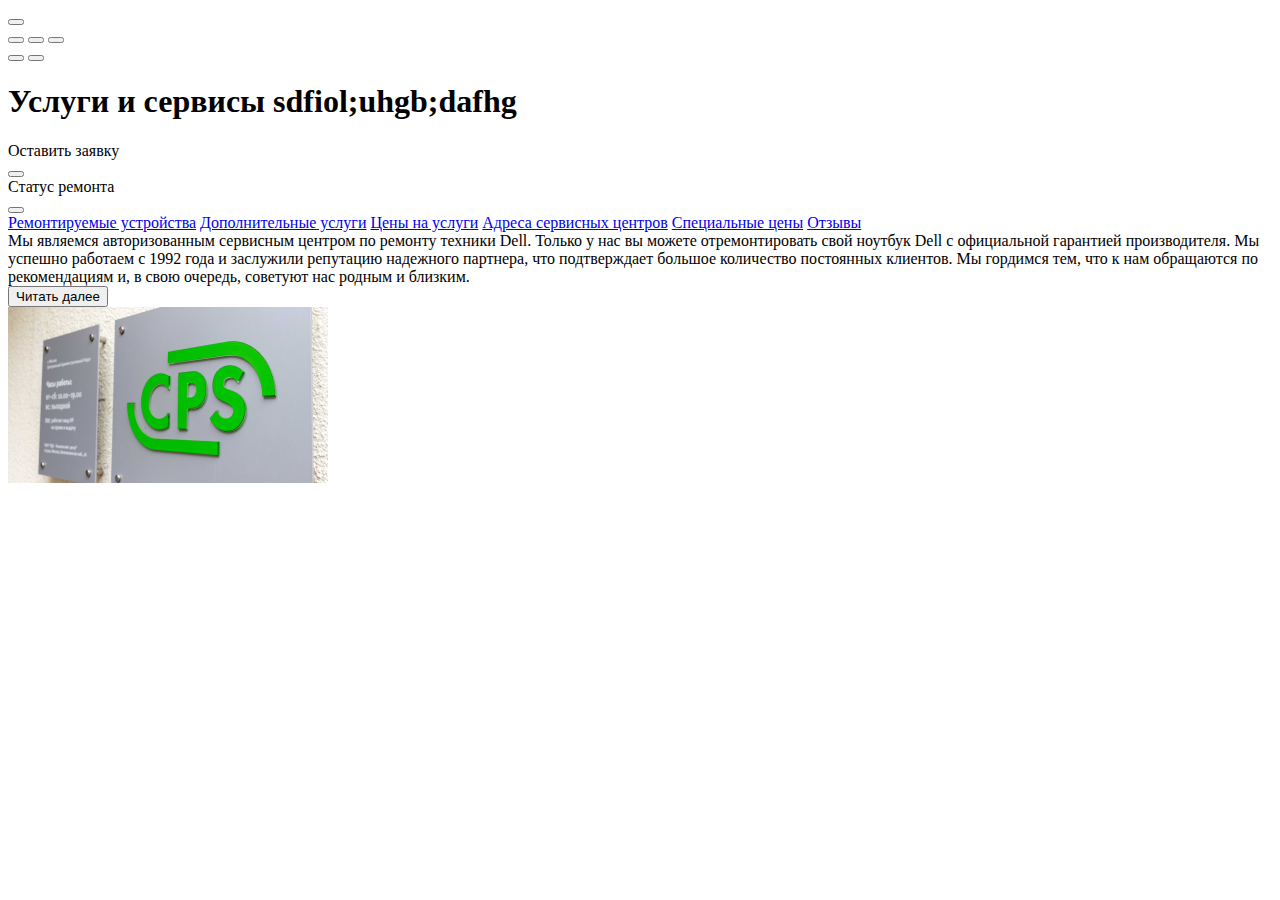
==== src/index.html @ 10e9dd66 "New commit" ====
<!DOCTYPE html>
<html lang="ru">
 <head>
    <meta charset="UTF-8">
    <link rel="stylesheet" href="/src/scss/style.scss">
    <meta name="viewport" content="width=device-width, initial-scale=1">
 </head>
 <body>
    <header class="header">
        <button class="header__icon-background icon-menu"></button>
        <div class="header__icon-background empty laptop"></div>
        <div class="header__icon-background-logo"></div>
        <button class="header__icon-background icon-support laptop"></button>   
        <button class="header__icon-background icon-message laptop"></button>
        <button class="header__icon-background icon-profile laptop"></button>
        <div class="header__icon-background empty"></div>
        <button class="header__icon-background icon-setting"></button>
        <button class="header__icon-background icon-search"></button>

    </header>
    <main class="main">
        <div class="main__title">
         <div class="main__title-content wall"></div>
         <div class="main__title-content">
          <h1 class="main__title-text">Услуги и сервисы sdfiol;uhgb;dafhg</h1>
         </div>
         <div class="main__title-signature signature-setting pc">Оставить заявку</div>            
         <button class="main__title-background icon-setting pc"></button> 
         <div class="main__title-signature pc">Статус ремонта</div>
         <button class="main__title-background icon-search pc"></button>
        </div>      
        <div class="main__button">
            <a href="#" class="main__button-line actived">Ремонтируемые устройства</a>
            <a href="#" class="main__button-line">Дополнительные услуги</a>
            <a href="#" class="main__button-line ">Цены на услуги</a>
            <a href="#" class="main__button-line ">Адреса сервисных центров</a>
            <a href="#" class="main__button-line ">Специальные цены</a>
            <a href="#" class="main__button-line ">Отзывы</a>
        </div>
        <div class="main__info">
            <div class="main__info-text">Мы являемся авторизованным сервисным центром по ремонту техники Dell. Только у нас вы можете отремонтировать свой ноутбук Dell с официальной гарантией производителя.

                Мы успешно работаем с 1992 года и заслужили репутацию надежного партнера, что подтверждает большое количество постоянных клиентов. Мы гордимся тем, что к нам обращаются по рекомендациям и, в свою очередь, советуют нас родным и близким.
            </div>
            <button class="main__next">
                 <div class="main__next-button">
                    <div class="icon__button-arrow">
                    </div>
                    <div class="icon__button-arrow">
                    </div>
                 </div> Читать далее
            </button>
        </div>
        <div class="main__image">
            <img class="main__image-foto" src="./img/FotoLogo.png" alt="Foto">
        </div>
    </main>
    
 </body>
</html>
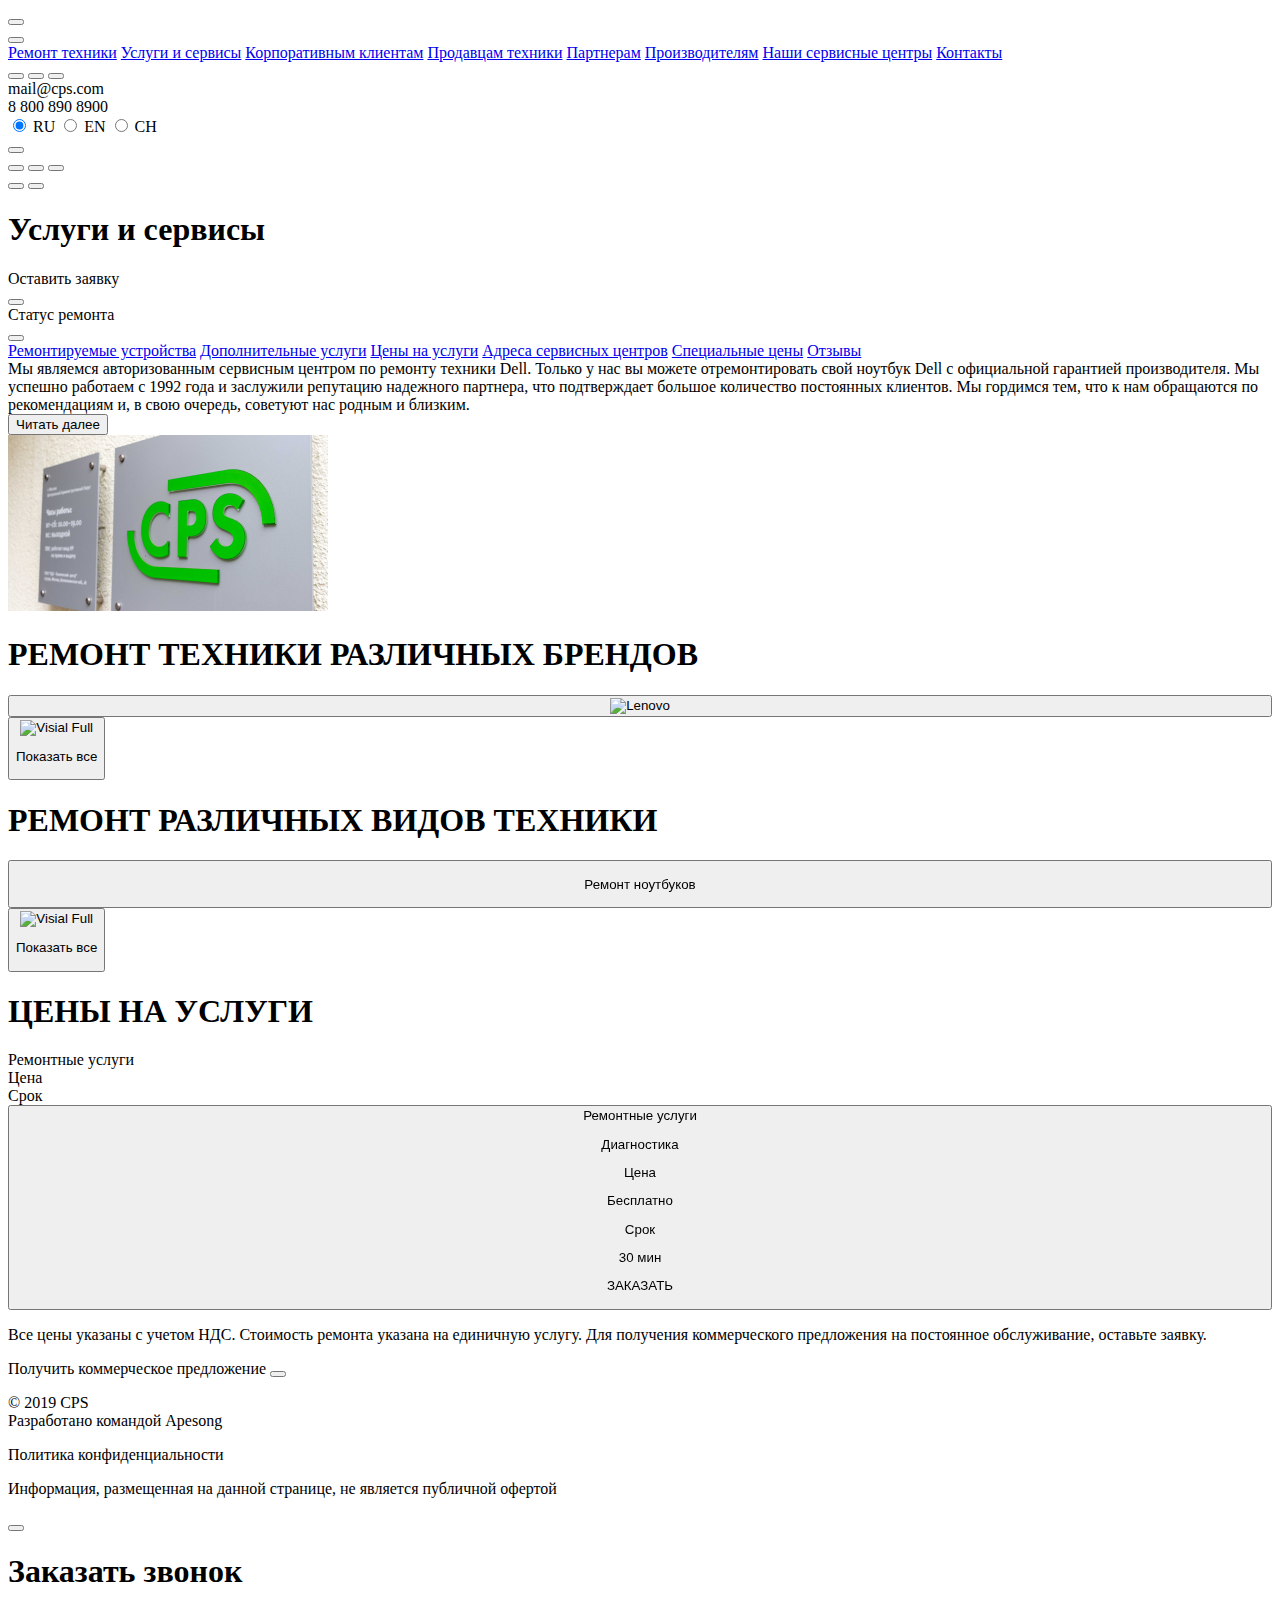
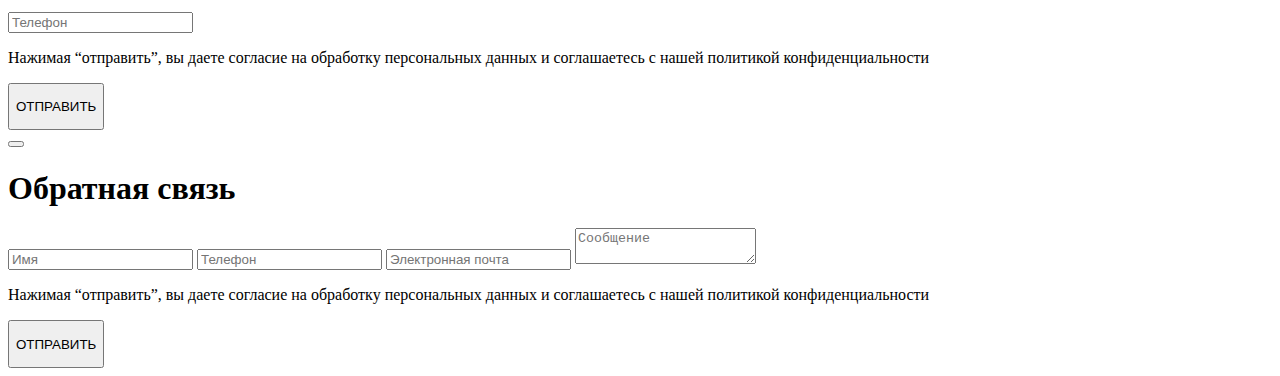
==== commit 34bc560e: "finish?" ====
--- a/src/index.html
+++ b/src/index.html
@@ -4,25 +4,70 @@
     <meta charset="UTF-8">
     <link rel="stylesheet" href="/src/scss/style.scss">
     <meta name="viewport" content="width=device-width, initial-scale=1">
+    <link
+  rel="stylesheet"
+  href="https://cdn.jsdelivr.net/npm/swiper@9/swiper-bundle.min.css"
+/>
+    
  </head>
  <body>
+    <div class="opacity"></div>
+    <div class="opacity-modal"></div>
+    <div class="sideBar sidebar-hide">
+      <header class="sideBar-header">
+          <button class="sideBar__icon-background sideBar-header__icon-cross"></button>
+          <div class="sideBar-header__icon-background-logo header__icon-background-logo"></div>
+          <button class="sideBar__icon-background sideBar-header__icon-search"></button>
+      </header>
+      <main class="sideBar-main">
+          <div class="sideBar-main_empty"></div>
+          <div class="sideBar-main__sideBar-button">
+              <a href="#" class="sideBar-button__link actived">Ремонт техники</a>
+              <a href="#" class="sideBar-button__link">Услуги и сервисы</a>
+              <a href="#" class="sideBar-button__link">Корпоративным клиентам</a>
+              <a href="#" class="sideBar-button__link">Продавцам техники</a>
+              <a href="#" class="sideBar-button__link">Партнерам</a>
+              <a href="#" class="sideBar-button__link">Производителям</a>
+              <a href="#" class="sideBar-button__link">Наши сервисные центры</a>
+              <a href="#" class="sideBar-button__link">Контакты</a>
+          </div>
+      </main>
+      <footer class="sideBar-footer">
+          <div class="sideBar-footer__button">
+              <button class="sideBar__icon-background icon-support"></button>
+              <button class="sideBar__icon-background icon-message"></button>
+              <button class="sideBar__icon-background icon-profile"></button>
+          </div>
+          <div class="sideBar-footer__email">mail@cps.com</div>
+          <div class="sideBar-footer__phone">8 800 890 8900</div>
+          <form class="sideBar-footer__select-lang">
+              <input type="radio" name="lang" id="rus" value="russian" checked>
+              <label for="rus">RU</label>
+              <input type="radio" name="lang" id="eng" value="english">
+              <label for="eng">EN</label>
+              <input type="radio" name="lang" id="chi" value="china">
+              <label for="chi">CH</label>
+          </form>
+      </footer>
+    </div>
     <header class="header">
         <button class="header__icon-background icon-menu"></button>
         <div class="header__icon-background empty laptop"></div>
         <div class="header__icon-background-logo"></div>
-        <button class="header__icon-background icon-support laptop"></button>   
-        <button class="header__icon-background icon-message laptop"></button>
+        <button class="header__icon-background icon-support header-call laptop"></button>   
+        <button class="header__icon-background icon-message header-feedback laptop"></button>
         <button class="header__icon-background icon-profile laptop"></button>
         <div class="header__icon-background empty"></div>
         <button class="header__icon-background icon-setting"></button>
         <button class="header__icon-background icon-search"></button>
 
     </header>
+    <div class="transform1440px">
     <main class="main">
         <div class="main__title">
          <div class="main__title-content wall"></div>
          <div class="main__title-content">
-          <h1 class="main__title-text">Услуги и сервисы sdfiol;uhgb;dafhg</h1>
+          <h1 class="main__title-text">Услуги и сервисы</h1>
          </div>
          <div class="main__title-signature signature-setting pc">Оставить заявку</div>            
          <button class="main__title-background icon-setting pc"></button> 
@@ -55,7 +100,283 @@
             <img class="main__image-foto" src="./img/FotoLogo.png" alt="Foto">
         </div>
     </main>
+    <div class="main-slider-swiper">
+        <h1 class="main-title-slider">РЕМОНТ ТЕХНИКИ РАЗЛИЧНЫХ БРЕНДОВ</h1>
+        <div class="swiper">
+        <div class="main-swiper" id="main-slider">
+          <div class="main-swiper__wrapper swiper-container swiper-wrapper" >
+            <button class="main-swiper__slide-button logo_lenovo swiper-slide">
+              <img class="image-partner" src="../img/lenovo.png" alt="Lenovo">
+              <div class="main-swiper__slide-button__partner">
+                <div class="main-swiper__slide-button__partner-next"></div>
+              </div>
+            </button>
+            <button class="main-swiper__slide-button logo_samsung swiper-slide">
+              <img class="image-partner" src="../img/samsung.png" alt="Samsung">
+              <div class="main-swiper__slide-button__partner">
+                <div class="main-swiper__slide-button__partner-next"></div>
+              </div>
+            </button>
+            <button class="main-swiper__slide-button logo_bosch swiper-slide">
+              <img class="image-partner" src="../img/bosch.png" alt="Bosch">
+              <div class="main-swiper__slide-button__partner">
+                <div class="main-swiper__slide-button__partner-next"></div>
+              </div>
+            </button>
+            <button class="main-swiper__slide-button logo_apple swiper-slide">
+              <img class="image-partner" src="../img/apple.png" alt="Apple">
+              <div class="main-swiper__slide-button__partner">
+                <div class="main-swiper__slide-button__partner-next"></div>
+              </div>
+            </button>
+            <button class="main-swiper__slide-button logo_hp swiper-slide">
+              <img class="image-partner" src="../img/hp.png" alt="HP">
+              <div class="main-swiper__slide-button__partner">
+                <div class="main-swiper__slide-button__partner-next"></div>
+              </div>
+            </button>
+            <button class="main-swiper__slide-button logo_acer swiper-slide">
+              <img class="image-partner" src="../img/acer.png" alt="Acer">
+              <div class="main-swiper__slide-button__partner">
+                <div class="main-swiper__slide-button__partner-next"></div>
+              </div>
+            </button>
+            <button class="main-swiper__slide-button logo_vs swiper-slide hide768px hide">
+              <img class="image-partner" src="../img/vs.png" alt="ViewSonic">
+              <div class="main-swiper__slide-button__partner">
+                <div class="main-swiper__slide-button__partner-next"></div>
+              </div>
+            </button>
+            <button class="main-swiper__slide-button logo_sony swiper-slide hide768px hide">
+              <img class="image-partner" src="../img/sony.png" alt="Sony">
+              <div class="main-swiper__slide-button__partner">
+                <div class="main-swiper__slide-button__partner-next"></div>
+              </div>
+            </button>
+            <button class="main-swiper__slide-button logo_lenovo swiper-slide hide1120px hide">
+              <img class="image-partner" src="../img/lenovo.png" alt="Lenovo">
+              <div class="main-swiper__slide-button__partner">
+                <div class="main-swiper__slide-button__partner-next"></div>
+              </div>
+            </button>
+            <button class="main-swiper__slide-button logo_samsung swiper-slide hide1120px hide">
+              <img class="image-partner" src="../img/samsung.png" alt="Samsung">
+              <div class="main-swiper__slide-button__partner">
+                <div class="main-swiper__slide-button__partner-next"></div>
+              </div>
+            </button>
+            <button class="main-swiper__slide-button logo_apple swiper-slide hide1120px hide">
+              <img class="image-partner" src="../img/apple.png" alt="Apple">
+              <div class="main-swiper__slide-button__partner">
+                <div class="main-swiper__slide-button__partner-next"></div>
+              </div>
+            </button>
+          </div>
+          <div class="swiper-pagination"></div>
+        </div>
+        <button class="main__next-button_slider">
+          <img src="../img/icon.svg" id="arrow-button" alt="Visial Full" >
+          <p class="next-button_text">Показать все</p>
+        </button> 
+       </div>
+    </div>
+    <div class="main-slider-swiper">
+      <h1 class="main-title-slider">РЕМОНТ РАЗЛИЧНЫХ ВИДОВ ТЕХНИКИ</h1>
+      <div class="swiper">
+        <div class="main-swiper main-swiper_technical-size" id="main-slider">
+          <div class="main-swiper__wrapper swiper-container swiper-wrapper" >
+            <button class="main-swiper__slide-button swiper-slide">
+              <p>Ремонт ноутбуков</p>
+              <div class="main-swiper__slide-button__partner">
+               <div class="main-swiper__slide-button__partner-next"></div>
+              </div>
+            </button>
+            <button class="main-swiper__slide-button swiper-slide">
+              <p>Ремонт планшетов</p>
+              <div class="main-swiper__slide-button__partner">
+               <div class="main-swiper__slide-button__partner-next"></div>
+              </div>
+            </button>
+            <button class="main-swiper__slide-button swiper-slide">
+              <p>Ремонт ПК</p>
+              <div class="main-swiper__slide-button__partner">
+               <div class="main-swiper__slide-button__partner-next"></div>
+              </div>
+            </button>
+            <button class="main-swiper__slide-button swiper-slide technical-hide768px hide">
+              <p>Ремонт мониторов</p>
+              <div class="main-swiper__slide-button__partner">
+               <div class="main-swiper__slide-button__partner-next"></div>
+              </div>
+            </button>
+            <button class="main-swiper__slide-button swiper-slide technical-hide1120px hide">
+              <p>Ремонт ноутбуков</p>
+              <div class="main-swiper__slide-button__partner">
+               <div class="main-swiper__slide-button__partner-next"></div>
+              </div>
+            </button>
+            <button class="main-swiper__slide-button swiper-slide technical-hide1120px hide">
+              <p>Ремонт планшетов</p>
+              <div class="main-swiper__slide-button__partner">
+               <div class="main-swiper__slide-button__partner-next"></div>
+              </div>
+            </button>
+            <button class="main-swiper__slide-button swiper-slide technical-hide1120px hide">
+              <p>Ремонт ПК</p>
+              <div class="main-swiper__slide-button__partner">
+               <div class="main-swiper__slide-button__partner-next"></div>
+              </div>
+            </button>
+            <button class="main-swiper__slide-button swiper-slide technical-hide1120px hide">
+              <p>Ремонт мониторов</p>
+              <div class="main-swiper__slide-button__partner">
+               <div class="main-swiper__slide-button__partner-next"></div>
+              </div>
+            </button>
+          </div>
+          <div class="swiper-pagination"></div>
+        </div>
+            <button class="main__next-button_slider technical-size_button">
+              <img src="../img/icon.svg" id="arrow-button-technical" alt="Visial Full" >
+              <p class="next-button_text-technical">Показать все</p>
+            </button>
+      </div>
+    </div>
+    <div class="main-slider-swiper">
+      <h1 class="main-title-slider">ЦЕНЫ НА УСЛУГИ</h1>
+      <div class="title-price_768px">
+        <div class="title-price">Ремонтные услуги</div>
+        <div class="title-price">Цена</div>
+        <div class="title-price">Срок</div>
+        <div class="title-price_empty"></div>
+      </div>
+      <div class="swiper last-swiper">
+        <div class="main-swiper main-swiper_price-size" id="main-slider">
+          <div class="main-swiper__wrapper swiper-container swiper-wrapper" >
+            <button class="main-swiper__slide-button swiper-slide">
+              <div class="title-price">Ремонтные услуги</div>
+              <p class="title-price_name">Диагностика</p>
+              <div class="title-price">Цена</div>
+              <p class="title-price_name">Бесплатно</p>
+              <div class="title-price">Срок</div>
+              <p class="title-price_name">30 мин</p>
+              <div class="title-price_order">
+                <p class="title-price_order-name">ЗАКАЗАТЬ</p>
+                <div class="main-swiper__slide-button__partner">
+                 <div class="main-swiper__slide-button__partner-next"></div>
+                </div>
+              </div>
+            </button>
+            <button class="main-swiper__slide-button swiper-slide">
+              <div class="title-price">Ремонтные услуги</div>
+              <p class="title-price_name">Замена дисплея</p>
+              <div class="title-price">Цена</div>
+              <p class="title-price_name">1 000 ₽</p>
+              <div class="title-price">Срок</div>
+              <p class="title-price_name">30-120 мин</p>
+              <div class="title-price_order">
+                <p class="title-price_order-name">ЗАКАЗАТЬ</p>
+                <div class="main-swiper__slide-button__partner">
+                 <div class="main-swiper__slide-button__partner-next"></div>
+                </div>
+              </div>
+            </button>
+            <button class="main-swiper__slide-button swiper-slide">
+              <div class="title-price">Ремонтные услуги</div>
+              <p class="title-price_name">Замена полифонического динамика</p>
+              <div class="title-price">Цена</div>
+              <p class="title-price_name">1 000 ₽</p>
+              <div class="title-price">Срок</div>
+              <p class="title-price_name">30-120 мин</p>
+              <div class="title-price_order">
+                <p class="title-price_order-name">ЗАКАЗАТЬ</p>
+                <div class="main-swiper__slide-button__partner">
+                 <div class="main-swiper__slide-button__partner-next"></div>
+                </div>
+              </div>
+            </button>
+            <button class="main-swiper__slide-button swiper-slide">
+              <div class="title-price">Ремонтные услуги</div>
+              <p class="title-price_name">Тестирование с выдачей технического заключения</p>
+              <div class="title-price">Цена</div>
+              <p class="title-price_name">1 000 ₽</p>
+              <div class="title-price">Срок</div>
+              <p class="title-price_name">30-120 мин</p>
+              <div class="title-price_order">
+                <p class="title-price_order-name">ЗАКАЗАТЬ</p>
+                <div class="main-swiper__slide-button__partner">
+                 <div class="main-swiper__slide-button__partner-next"></div>
+                </div>
+              </div>
+            </button>
+            <button class="main-swiper__slide-button swiper-slide">
+              <div class="title-price">Ремонтные услуги</div>
+              <p class="title-price_name">Замена программного обеспечения</p>
+              <div class="title-price">Цена</div>
+              <p class="title-price_name">1 000 ₽</p>
+              <div class="title-price">Срок</div>
+              <p class="title-price_name">30-120 мин</p>
+              <div class="title-price_order">
+                <p class="title-price_order-name">ЗАКАЗАТЬ</p>
+                <div class="main-swiper__slide-button__partner">
+                 <div class="main-swiper__slide-button__partner-next"></div>
+                </div>
+              </div>
+            </button>
+          </div>
+          <div class="swiper-pagination"></div>
+        </div>
+      </div>
+    </div>
+    <div class="signature-price">
+      <p class="signature-price_text">Все цены указаны с учетом НДС. Стоимость ремонта указана на единичную услугу. Для получения коммерческого предложения на постоянное обслуживание, оставьте заявку.</p>
+      <div class="sugnature-price__commercial-offer">
+        <p class="commercial-offer_text">Получить коммерческое предложение <button class="main-swiper__slide-button__partner-next"></button></p>
+      </div>
+    </div>
+    <footer class="footer">
+      <div class="copyrights">
+        <p class="copyrights-text">© 2019 CPS<br>
+           Разработано командой Apesong </p>
+        <p class="copyrights-text">Политика конфиденциальности</p>
+        <p class="copyrights-text">Информация, размещенная на данной странице, не является публичной офертой</p>
+      </div>
+     </footer>
     
+    </div>
+    
+    <div class="modal modal-call modal-hide">
+      <button class="sideBar__icon-background sideBar-header__icon-cross call-cross"></button>
+      <div class="sideBar-main_empty"></div>
+      <h1 class="modal-title">Заказать звонок</h1>
+      <input class="modal-input" type="tel" name="Telephone" placeholder="Телефон">
+      <p class="modal-title_text">Нажимая “отправить”, вы даете согласие на <a class="modal-title_text_color">обработку персональных данных</a> и соглашаетесь с нашей <a class="modal-title_text_color">политикой конфиденциальности</a></p>
+      <button class="modal-button title-price_order">
+        <p class="modal-button-text">ОТПРАВИТЬ</p>
+        <div class="main-swiper__slide-button__partner">
+          <div class="main-swiper__slide-button__partner-next"></div>
+        </div>
+      </button>
+    </div>
+    <div class="modal modal-feedback modal-hide">
+      <button class="sideBar__icon-background sideBar-header__icon-cross feedback-cross"></button>
+      <div class="sideBar-main_empty"></div>
+      <h1 class="modal-title">Обратная связь</h1>
+      <input class="modal-input" type="Name" name="Name" placeholder="Имя">
+      <input class="modal-input" type="tel" name="Telephone" placeholder="Телефон">
+      <input class="modal-input" type="email" name="Email" placeholder="Электронная почта">
+      <textarea class="modal-input" type="text" name="Message" placeholder="Сообщение"></textarea>
+      <p class="modal-title_text">Нажимая “отправить”, вы даете согласие на <a class="modal-title_text_color">обработку персональных данных</a> и соглашаетесь с нашей <a class="modal-title_text_color">политикой конфиденциальности</a></p>
+      <button class="modal-button title-price_order">
+        <p class="modal-button-text">ОТПРАВИТЬ</p>
+        <div class="main-swiper__slide-button__partner">
+          <div class="main-swiper__slide-button__partner-next"></div>
+        </div>
+      </button>
+    </div>
+    <script src="https://cdn.jsdelivr.net/npm/swiper@9/swiper-bundle.min.js"></script>
  </body>
+ 
+
 </html>
 
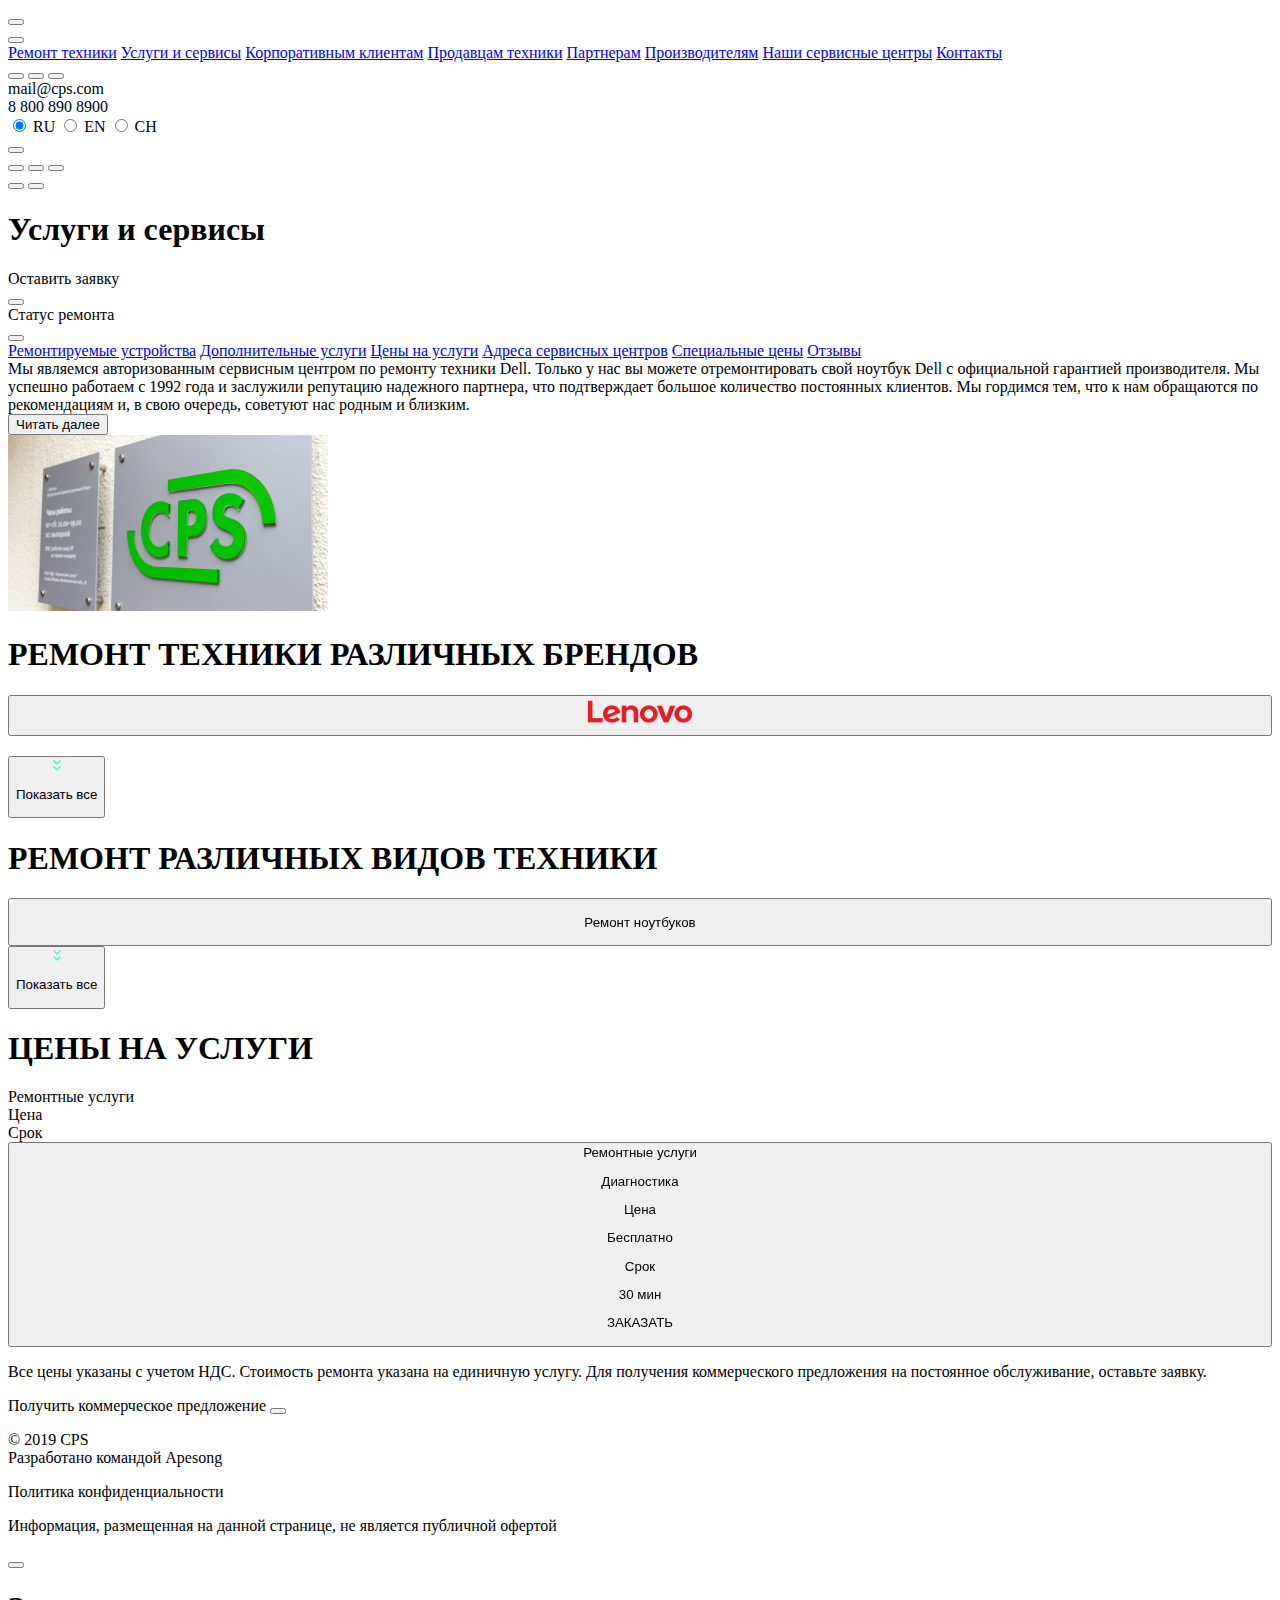
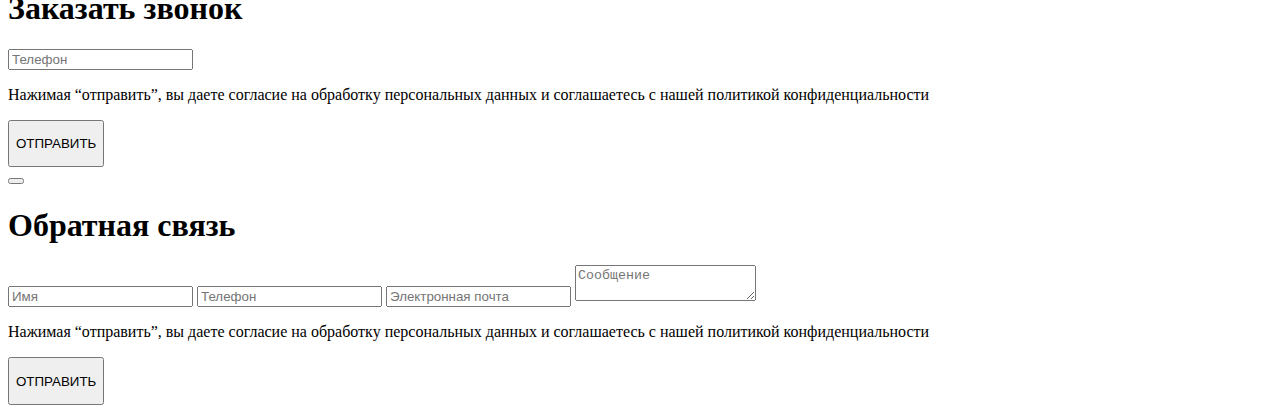
==== commit 27266fb4: "again finish?" ====
--- a/src/index.html
+++ b/src/index.html
@@ -106,67 +106,67 @@
         <div class="main-swiper" id="main-slider">
           <div class="main-swiper__wrapper swiper-container swiper-wrapper" >
             <button class="main-swiper__slide-button logo_lenovo swiper-slide">
-              <img class="image-partner" src="../img/lenovo.png" alt="Lenovo">
+              <img class="image-partner" src="./img/lenovo.png" alt="Lenovo">
               <div class="main-swiper__slide-button__partner">
                 <div class="main-swiper__slide-button__partner-next"></div>
               </div>
             </button>
             <button class="main-swiper__slide-button logo_samsung swiper-slide">
-              <img class="image-partner" src="../img/samsung.png" alt="Samsung">
+              <img class="image-partner" src="./img/samsung.png" alt="Samsung">
               <div class="main-swiper__slide-button__partner">
                 <div class="main-swiper__slide-button__partner-next"></div>
               </div>
             </button>
             <button class="main-swiper__slide-button logo_bosch swiper-slide">
-              <img class="image-partner" src="../img/bosch.png" alt="Bosch">
+              <img class="image-partner" src="./img/bosch.png" alt="Bosch">
               <div class="main-swiper__slide-button__partner">
                 <div class="main-swiper__slide-button__partner-next"></div>
               </div>
             </button>
             <button class="main-swiper__slide-button logo_apple swiper-slide">
-              <img class="image-partner" src="../img/apple.png" alt="Apple">
+              <img class="image-partner" src="./img/apple.png" alt="Apple">
               <div class="main-swiper__slide-button__partner">
                 <div class="main-swiper__slide-button__partner-next"></div>
               </div>
             </button>
             <button class="main-swiper__slide-button logo_hp swiper-slide">
-              <img class="image-partner" src="../img/hp.png" alt="HP">
+              <img class="image-partner" src="./img/hp.png" alt="HP">
               <div class="main-swiper__slide-button__partner">
                 <div class="main-swiper__slide-button__partner-next"></div>
               </div>
             </button>
             <button class="main-swiper__slide-button logo_acer swiper-slide">
-              <img class="image-partner" src="../img/acer.png" alt="Acer">
+              <img class="image-partner" src="./img/acer.png" alt="Acer">
               <div class="main-swiper__slide-button__partner">
                 <div class="main-swiper__slide-button__partner-next"></div>
               </div>
             </button>
             <button class="main-swiper__slide-button logo_vs swiper-slide hide768px hide">
-              <img class="image-partner" src="../img/vs.png" alt="ViewSonic">
+              <img class="image-partner" src="./img/vs.png" alt="ViewSonic">
               <div class="main-swiper__slide-button__partner">
                 <div class="main-swiper__slide-button__partner-next"></div>
               </div>
             </button>
             <button class="main-swiper__slide-button logo_sony swiper-slide hide768px hide">
-              <img class="image-partner" src="../img/sony.png" alt="Sony">
+              <img class="image-partner" src="./img/sony.png" alt="Sony">
               <div class="main-swiper__slide-button__partner">
                 <div class="main-swiper__slide-button__partner-next"></div>
               </div>
             </button>
             <button class="main-swiper__slide-button logo_lenovo swiper-slide hide1120px hide">
-              <img class="image-partner" src="../img/lenovo.png" alt="Lenovo">
+              <img class="image-partner" src="./img/lenovo.png" alt="Lenovo">
               <div class="main-swiper__slide-button__partner">
                 <div class="main-swiper__slide-button__partner-next"></div>
               </div>
             </button>
             <button class="main-swiper__slide-button logo_samsung swiper-slide hide1120px hide">
-              <img class="image-partner" src="../img/samsung.png" alt="Samsung">
+              <img class="image-partner" src="./img/samsung.png" alt="Samsung">
               <div class="main-swiper__slide-button__partner">
                 <div class="main-swiper__slide-button__partner-next"></div>
               </div>
             </button>
             <button class="main-swiper__slide-button logo_apple swiper-slide hide1120px hide">
-              <img class="image-partner" src="../img/apple.png" alt="Apple">
+              <img class="image-partner" src="./img/apple.png" alt="Apple">
               <div class="main-swiper__slide-button__partner">
                 <div class="main-swiper__slide-button__partner-next"></div>
               </div>
@@ -175,7 +175,7 @@
           <div class="swiper-pagination"></div>
         </div>
         <button class="main__next-button_slider">
-          <img src="../img/icon.svg" id="arrow-button" alt="Visial Full" >
+          <img src="./img/icon.svg" id="arrow-button" alt="Visial Full" />
           <p class="next-button_text">Показать все</p>
         </button> 
        </div>
@@ -237,7 +237,7 @@
           <div class="swiper-pagination"></div>
         </div>
             <button class="main__next-button_slider technical-size_button">
-              <img src="../img/icon.svg" id="arrow-button-technical" alt="Visial Full" >
+              <img src="./img/icon.svg" id="arrow-button-technical" alt="Visial Full" >
               <p class="next-button_text-technical">Показать все</p>
             </button>
       </div>
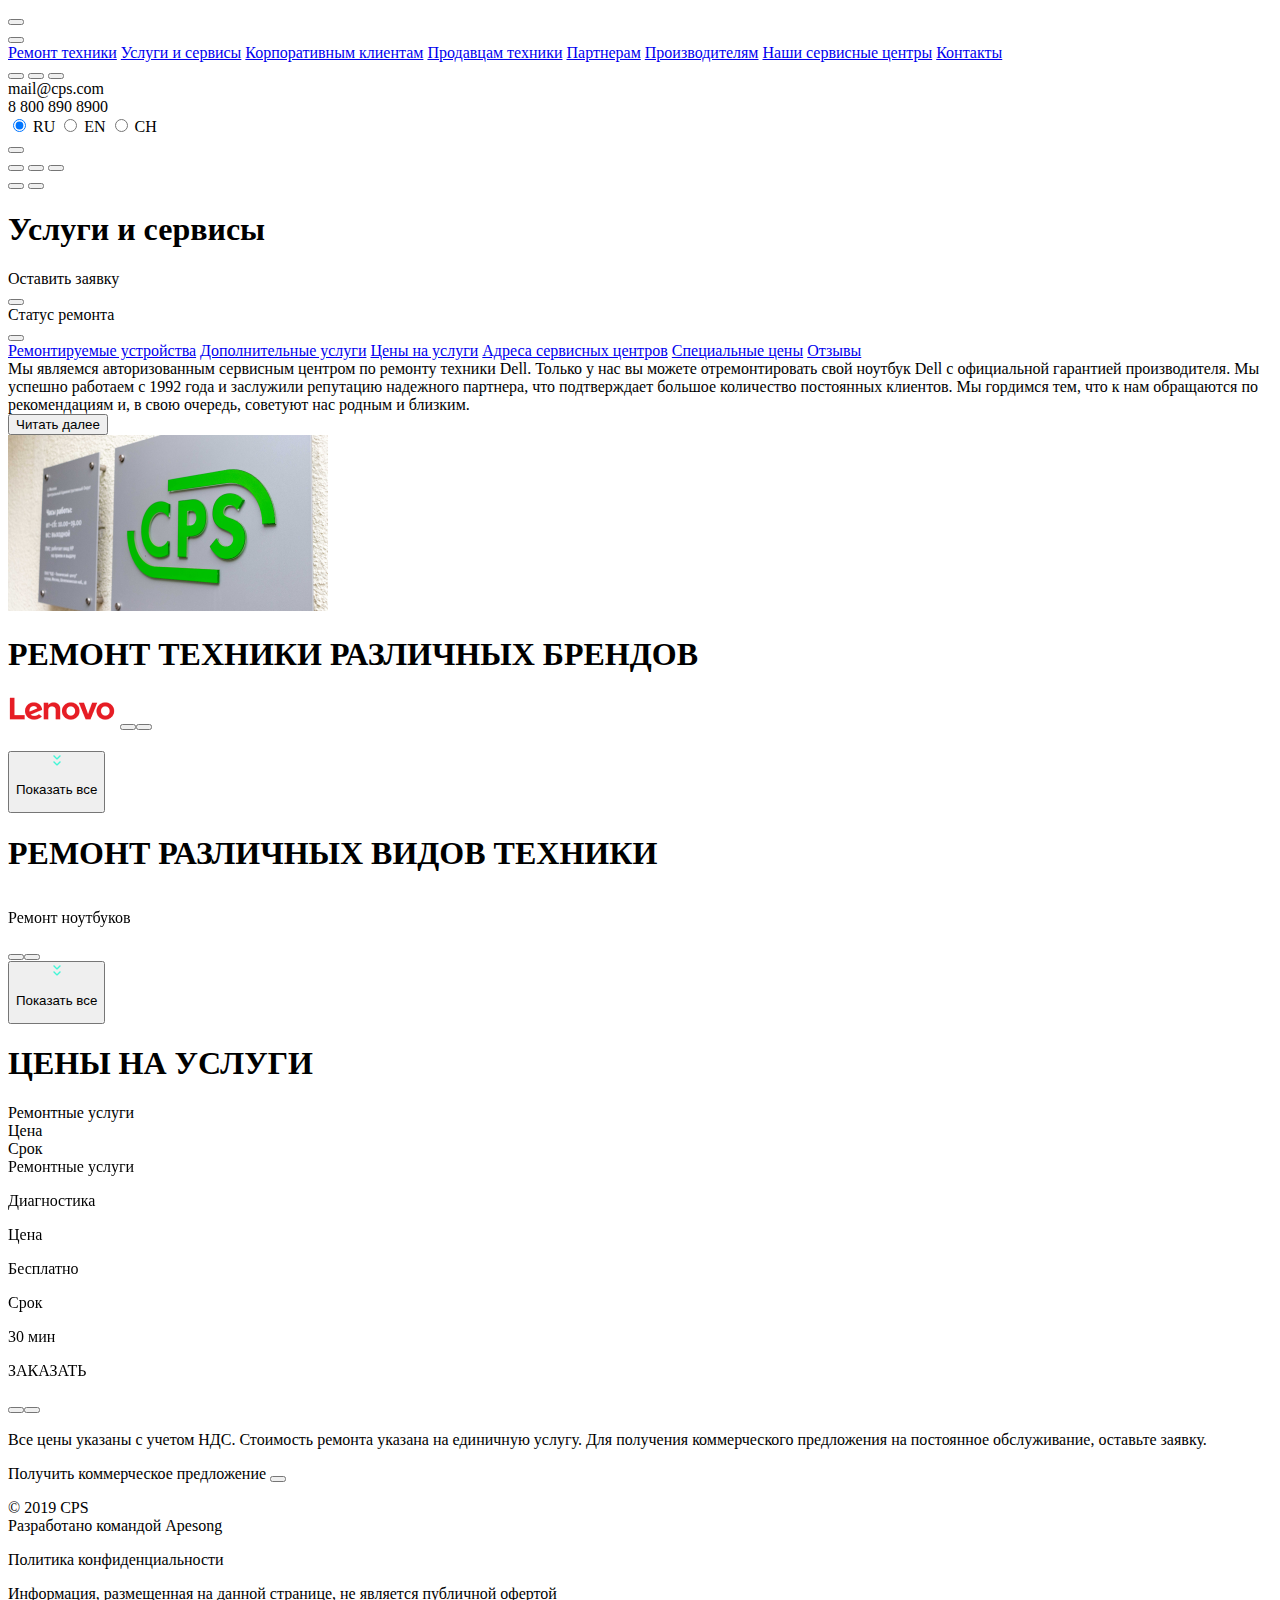
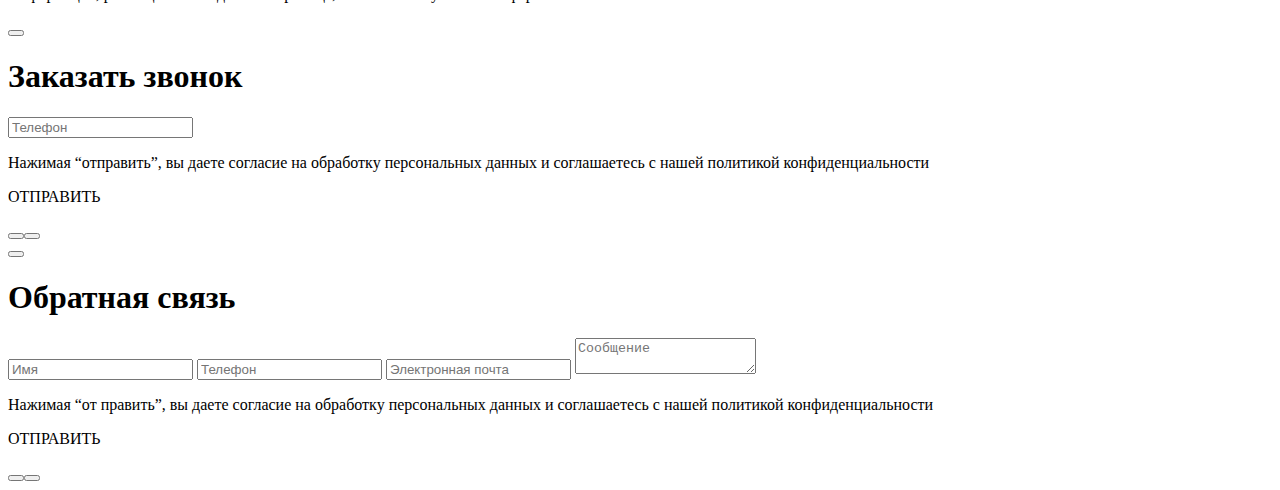
==== commit e3a09f18: "fixed" ====
--- a/src/index.html
+++ b/src/index.html
@@ -8,7 +8,7 @@
   rel="stylesheet"
   href="https://cdn.jsdelivr.net/npm/swiper@9/swiper-bundle.min.css"
 />
-    
+    <title>WebCore</title>
  </head>
  <body>
     <div class="opacity"></div>
@@ -105,72 +105,72 @@
         <div class="swiper">
         <div class="main-swiper" id="main-slider">
           <div class="main-swiper__wrapper swiper-container swiper-wrapper" >
-            <button class="main-swiper__slide-button logo_lenovo swiper-slide">
+            <div class="main-swiper__slide-button logo_lenovo swiper-slide">
               <img class="image-partner" src="./img/lenovo.png" alt="Lenovo">
-              <div class="main-swiper__slide-button__partner">
-                <div class="main-swiper__slide-button__partner-next"></div>
-              </div>
-            </button>
-            <button class="main-swiper__slide-button logo_samsung swiper-slide">
+              <button class="main-swiper__slide-button__partner">
+                <button class="main-swiper__slide-button__partner-next"></button>
+              </button>
+            </div>
+            <div class="main-swiper__slide-button logo_samsung swiper-slide">
               <img class="image-partner" src="./img/samsung.png" alt="Samsung">
-              <div class="main-swiper__slide-button__partner">
-                <div class="main-swiper__slide-button__partner-next"></div>
-              </div>
-            </button>
-            <button class="main-swiper__slide-button logo_bosch swiper-slide">
+              <button class="main-swiper__slide-button__partner">
+                <button class="main-swiper__slide-button__partner-next"></button>
+              </button>
+            </div>
+            <div class="main-swiper__slide-button logo_bosch swiper-slide">
               <img class="image-partner" src="./img/bosch.png" alt="Bosch">
-              <div class="main-swiper__slide-button__partner">
-                <div class="main-swiper__slide-button__partner-next"></div>
-              </div>
-            </button>
-            <button class="main-swiper__slide-button logo_apple swiper-slide">
+              <button class="main-swiper__slide-button__partner">
+                <button class="main-swiper__slide-button__partner-next"></button>
+              </button>
+            </div>
+            <div class="main-swiper__slide-button logo_apple swiper-slide">
               <img class="image-partner" src="./img/apple.png" alt="Apple">
-              <div class="main-swiper__slide-button__partner">
-                <div class="main-swiper__slide-button__partner-next"></div>
-              </div>
-            </button>
-            <button class="main-swiper__slide-button logo_hp swiper-slide">
+              <button class="main-swiper__slide-button__partner">
+                <button class="main-swiper__slide-button__partner-next"></button>
+              </button>
+            </div>
+            <div class="main-swiper__slide-button logo_hp swiper-slide">
               <img class="image-partner" src="./img/hp.png" alt="HP">
-              <div class="main-swiper__slide-button__partner">
-                <div class="main-swiper__slide-button__partner-next"></div>
-              </div>
-            </button>
-            <button class="main-swiper__slide-button logo_acer swiper-slide">
+              <button class="main-swiper__slide-button__partner">
+                <button class="main-swiper__slide-button__partner-next"></button>
+                </button>
+            </div>
+            <div class="main-swiper__slide-button logo_acer swiper-slide">
               <img class="image-partner" src="./img/acer.png" alt="Acer">
-              <div class="main-swiper__slide-button__partner">
-                <div class="main-swiper__slide-button__partner-next"></div>
-              </div>
-            </button>
-            <button class="main-swiper__slide-button logo_vs swiper-slide hide768px hide">
+              <button class="main-swiper__slide-button__partner">
+                <button class="main-swiper__slide-button__partner-next"></button>
+                </button>
+            </div>
+            <div class="main-swiper__slide-button logo_vs swiper-slide hide768px hide">
               <img class="image-partner" src="./img/vs.png" alt="ViewSonic">
-              <div class="main-swiper__slide-button__partner">
-                <div class="main-swiper__slide-button__partner-next"></div>
-              </div>
-            </button>
-            <button class="main-swiper__slide-button logo_sony swiper-slide hide768px hide">
+              <button class="main-swiper__slide-button__partner">
+                <button class="main-swiper__slide-button__partner-next"></button>
+              </button>
+            </div>
+            <div class="main-swiper__slide-button logo_sony swiper-slide hide768px hide">
               <img class="image-partner" src="./img/sony.png" alt="Sony">
-              <div class="main-swiper__slide-button__partner">
-                <div class="main-swiper__slide-button__partner-next"></div>
-              </div>
-            </button>
-            <button class="main-swiper__slide-button logo_lenovo swiper-slide hide1120px hide">
+              <button class="main-swiper__slide-button__partner">
+                <button class="main-swiper__slide-button__partner-next"></button>
+              </button>
+            </div>
+            <div class="main-swiper__slide-button logo_lenovo swiper-slide hide1120px hide">
               <img class="image-partner" src="./img/lenovo.png" alt="Lenovo">
-              <div class="main-swiper__slide-button__partner">
-                <div class="main-swiper__slide-button__partner-next"></div>
-              </div>
-            </button>
-            <button class="main-swiper__slide-button logo_samsung swiper-slide hide1120px hide">
+              <button class="main-swiper__slide-button__partner">
+                <button class="main-swiper__slide-button__partner-next"></button>
+              </button>
+            </div>
+            <div class="main-swiper__slide-button logo_samsung swiper-slide hide1120px hide">
               <img class="image-partner" src="./img/samsung.png" alt="Samsung">
-              <div class="main-swiper__slide-button__partner">
-                <div class="main-swiper__slide-button__partner-next"></div>
-              </div>
-            </button>
-            <button class="main-swiper__slide-button logo_apple swiper-slide hide1120px hide">
+              <button class="main-swiper__slide-button__partner">
+                <button class="main-swiper__slide-button__partner-next"></button>
+              </button>
+            </div>
+            <div class="main-swiper__slide-button logo_apple swiper-slide hide1120px hide">
               <img class="image-partner" src="./img/apple.png" alt="Apple">
-              <div class="main-swiper__slide-button__partner">
-                <div class="main-swiper__slide-button__partner-next"></div>
-              </div>
-            </button>
+              <button class="main-swiper__slide-button__partner">
+                <button class="main-swiper__slide-button__partner-next"></button>
+              </button>
+            </div>
           </div>
           <div class="swiper-pagination"></div>
         </div>
@@ -185,54 +185,54 @@
       <div class="swiper">
         <div class="main-swiper main-swiper_technical-size" id="main-slider">
           <div class="main-swiper__wrapper swiper-container swiper-wrapper" >
-            <button class="main-swiper__slide-button swiper-slide">
+            <div class="main-swiper__slide-button swiper-slide">
               <p>Ремонт ноутбуков</p>
-              <div class="main-swiper__slide-button__partner">
-               <div class="main-swiper__slide-button__partner-next"></div>
-              </div>
-            </button>
-            <button class="main-swiper__slide-button swiper-slide">
+              <button class="main-swiper__slide-button__partner">
+               <button class="main-swiper__slide-button__partner-next"></button>
+              </button>
+            </div>
+            <div class="main-swiper__slide-button swiper-slide">
               <p>Ремонт планшетов</p>
-              <div class="main-swiper__slide-button__partner">
-               <div class="main-swiper__slide-button__partner-next"></div>
-              </div>
-            </button>
-            <button class="main-swiper__slide-button swiper-slide">
+              <button class="main-swiper__slide-button__partner">
+               <button class="main-swiper__slide-button__partner-next"></button>
+               </button>
+              </div>
+            <div class="main-swiper__slide-button swiper-slide">
               <p>Ремонт ПК</p>
-              <div class="main-swiper__slide-button__partner">
-               <div class="main-swiper__slide-button__partner-next"></div>
-              </div>
-            </button>
-            <button class="main-swiper__slide-button swiper-slide technical-hide768px hide">
+              <button class="main-swiper__slide-button__partner">
+               <button class="main-swiper__slide-button__partner-next"></button>
+              </button>
+            </div>
+            <div class="main-swiper__slide-button swiper-slide technical-hide768px hide">
               <p>Ремонт мониторов</p>
-              <div class="main-swiper__slide-button__partner">
-               <div class="main-swiper__slide-button__partner-next"></div>
-              </div>
-            </button>
-            <button class="main-swiper__slide-button swiper-slide technical-hide1120px hide">
+              <button class="main-swiper__slide-button__partner">
+               <button class="main-swiper__slide-button__partner-next"></button>
+               </button>
+            </div>
+            <div class="main-swiper__slide-button swiper-slide technical-hide1120px hide">
               <p>Ремонт ноутбуков</p>
-              <div class="main-swiper__slide-button__partner">
-               <div class="main-swiper__slide-button__partner-next"></div>
-              </div>
-            </button>
-            <button class="main-swiper__slide-button swiper-slide technical-hide1120px hide">
+              <button class="main-swiper__slide-button__partner">
+               <button class="main-swiper__slide-button__partner-next"></button>
+               </button>
+              </div>
+            <div class="main-swiper__slide-button swiper-slide technical-hide1120px hide">
               <p>Ремонт планшетов</p>
-              <div class="main-swiper__slide-button__partner">
-               <div class="main-swiper__slide-button__partner-next"></div>
-              </div>
-            </button>
-            <button class="main-swiper__slide-button swiper-slide technical-hide1120px hide">
+              <button class="main-swiper__slide-button__partner">
+               <button class="main-swiper__slide-button__partner-next"></button>
+               </button>
+            </div>
+            <div class="main-swiper__slide-button swiper-slide technical-hide1120px hide">
               <p>Ремонт ПК</p>
-              <div class="main-swiper__slide-button__partner">
-               <div class="main-swiper__slide-button__partner-next"></div>
-              </div>
-            </button>
-            <button class="main-swiper__slide-button swiper-slide technical-hide1120px hide">
+              <button class="main-swiper__slide-button__partner">
+               <button class="main-swiper__slide-button__partner-next"></button>
+               </button>
+            </div>
+            <div class="main-swiper__slide-button swiper-slide technical-hide1120px hide">
               <p>Ремонт мониторов</p>
-              <div class="main-swiper__slide-button__partner">
-               <div class="main-swiper__slide-button__partner-next"></div>
-              </div>
-            </button>
+              <button class="main-swiper__slide-button__partner">
+               <button class="main-swiper__slide-button__partner-next"></button>
+              </button>
+            </div>
           </div>
           <div class="swiper-pagination"></div>
         </div>
@@ -253,7 +253,7 @@
       <div class="swiper last-swiper">
         <div class="main-swiper main-swiper_price-size" id="main-slider">
           <div class="main-swiper__wrapper swiper-container swiper-wrapper" >
-            <button class="main-swiper__slide-button swiper-slide">
+            <div class="main-swiper__slide-button swiper-slide">
               <div class="title-price">Ремонтные услуги</div>
               <p class="title-price_name">Диагностика</p>
               <div class="title-price">Цена</div>
@@ -262,12 +262,12 @@
               <p class="title-price_name">30 мин</p>
               <div class="title-price_order">
                 <p class="title-price_order-name">ЗАКАЗАТЬ</p>
-                <div class="main-swiper__slide-button__partner">
-                 <div class="main-swiper__slide-button__partner-next"></div>
-                </div>
-              </div>
-            </button>
-            <button class="main-swiper__slide-button swiper-slide">
+                <button class="main-swiper__slide-button__partner">
+                 <button class="main-swiper__slide-button__partner-next"></button>
+                </button>
+              </div>
+            </div>
+            <div class="main-swiper__slide-button swiper-slide">
               <div class="title-price">Ремонтные услуги</div>
               <p class="title-price_name">Замена дисплея</p>
               <div class="title-price">Цена</div>
@@ -276,12 +276,12 @@
               <p class="title-price_name">30-120 мин</p>
               <div class="title-price_order">
                 <p class="title-price_order-name">ЗАКАЗАТЬ</p>
-                <div class="main-swiper__slide-button__partner">
-                 <div class="main-swiper__slide-button__partner-next"></div>
-                </div>
-              </div>
-            </button>
-            <button class="main-swiper__slide-button swiper-slide">
+                <button class="main-swiper__slide-button__partner">
+                 <button class="main-swiper__slide-button__partner-next"></button>
+                </button>
+              </div>
+            </div>
+            <div class="main-swiper__slide-button swiper-slide">
               <div class="title-price">Ремонтные услуги</div>
               <p class="title-price_name">Замена полифонического динамика</p>
               <div class="title-price">Цена</div>
@@ -290,12 +290,12 @@
               <p class="title-price_name">30-120 мин</p>
               <div class="title-price_order">
                 <p class="title-price_order-name">ЗАКАЗАТЬ</p>
-                <div class="main-swiper__slide-button__partner">
-                 <div class="main-swiper__slide-button__partner-next"></div>
-                </div>
-              </div>
-            </button>
-            <button class="main-swiper__slide-button swiper-slide">
+                <button class="main-swiper__slide-button__partner">
+                 <button class="main-swiper__slide-button__partner-next"></button>
+                </button>
+              </div>
+            </div>
+            <div class="main-swiper__slide-button swiper-slide">
               <div class="title-price">Ремонтные услуги</div>
               <p class="title-price_name">Тестирование с выдачей технического заключения</p>
               <div class="title-price">Цена</div>
@@ -304,12 +304,12 @@
               <p class="title-price_name">30-120 мин</p>
               <div class="title-price_order">
                 <p class="title-price_order-name">ЗАКАЗАТЬ</p>
-                <div class="main-swiper__slide-button__partner">
-                 <div class="main-swiper__slide-button__partner-next"></div>
-                </div>
-              </div>
-            </button>
-            <button class="main-swiper__slide-button swiper-slide">
+                <button class="main-swiper__slide-button__partner">
+                 <button class="main-swiper__slide-button__partner-next"></button>
+                </button>
+              </div>
+            </div>
+            <div class="main-swiper__slide-button swiper-slide">
               <div class="title-price">Ремонтные услуги</div>
               <p class="title-price_name">Замена программного обеспечения</p>
               <div class="title-price">Цена</div>
@@ -318,11 +318,11 @@
               <p class="title-price_name">30-120 мин</p>
               <div class="title-price_order">
                 <p class="title-price_order-name">ЗАКАЗАТЬ</p>
-                <div class="main-swiper__slide-button__partner">
-                 <div class="main-swiper__slide-button__partner-next"></div>
-                </div>
-              </div>
-            </button>
+                <button class="main-swiper__slide-button__partner">
+                 <button class="main-swiper__slide-button__partner-next"></button>
+                </button>
+              </div>
+            </div>
           </div>
           <div class="swiper-pagination"></div>
         </div>
@@ -351,28 +351,28 @@
       <h1 class="modal-title">Заказать звонок</h1>
       <input class="modal-input" type="tel" name="Telephone" placeholder="Телефон">
       <p class="modal-title_text">Нажимая “отправить”, вы даете согласие на <a class="modal-title_text_color">обработку персональных данных</a> и соглашаетесь с нашей <a class="modal-title_text_color">политикой конфиденциальности</a></p>
-      <button class="modal-button title-price_order">
+      <div class="modal-button title-price_order">
         <p class="modal-button-text">ОТПРАВИТЬ</p>
-        <div class="main-swiper__slide-button__partner">
-          <div class="main-swiper__slide-button__partner-next"></div>
-        </div>
-      </button>
+        <button class="main-swiper__slide-button__partner">
+          <button class="main-swiper__slide-button__partner-next"></button>
+        </button>
+      </div>
     </div>
     <div class="modal modal-feedback modal-hide">
       <button class="sideBar__icon-background sideBar-header__icon-cross feedback-cross"></button>
       <div class="sideBar-main_empty"></div>
       <h1 class="modal-title">Обратная связь</h1>
-      <input class="modal-input" type="Name" name="Name" placeholder="Имя">
+      <input class="modal-input" type="text" name="Name" placeholder="Имя">
       <input class="modal-input" type="tel" name="Telephone" placeholder="Телефон">
       <input class="modal-input" type="email" name="Email" placeholder="Электронная почта">
-      <textarea class="modal-input" type="text" name="Message" placeholder="Сообщение"></textarea>
-      <p class="modal-title_text">Нажимая “отправить”, вы даете согласие на <a class="modal-title_text_color">обработку персональных данных</a> и соглашаетесь с нашей <a class="modal-title_text_color">политикой конфиденциальности</a></p>
-      <button class="modal-button title-price_order">
+      <textarea class="modal-input" name="Message" placeholder="Сообщение"></textarea>
+      <p class="modal-title_text">Нажимая “от             править”, вы даете согласие на <a class="modal-title_text_color">обработку персональных данных</a> и соглашаетесь с нашей <a class="modal-title_text_color">политикой конфиденциальности</a></p>
+      <div class="modal-button title-price_order">
         <p class="modal-button-text">ОТПРАВИТЬ</p>
-        <div class="main-swiper__slide-button__partner">
-          <div class="main-swiper__slide-button__partner-next"></div>
-        </div>
-      </button>
+        <button class="main-swiper__slide-button__partner">
+          <button class="main-swiper__slide-button__partner-next"></button>
+        </button>
+      </div>
     </div>
     <script src="https://cdn.jsdelivr.net/npm/swiper@9/swiper-bundle.min.js"></script>
  </body>
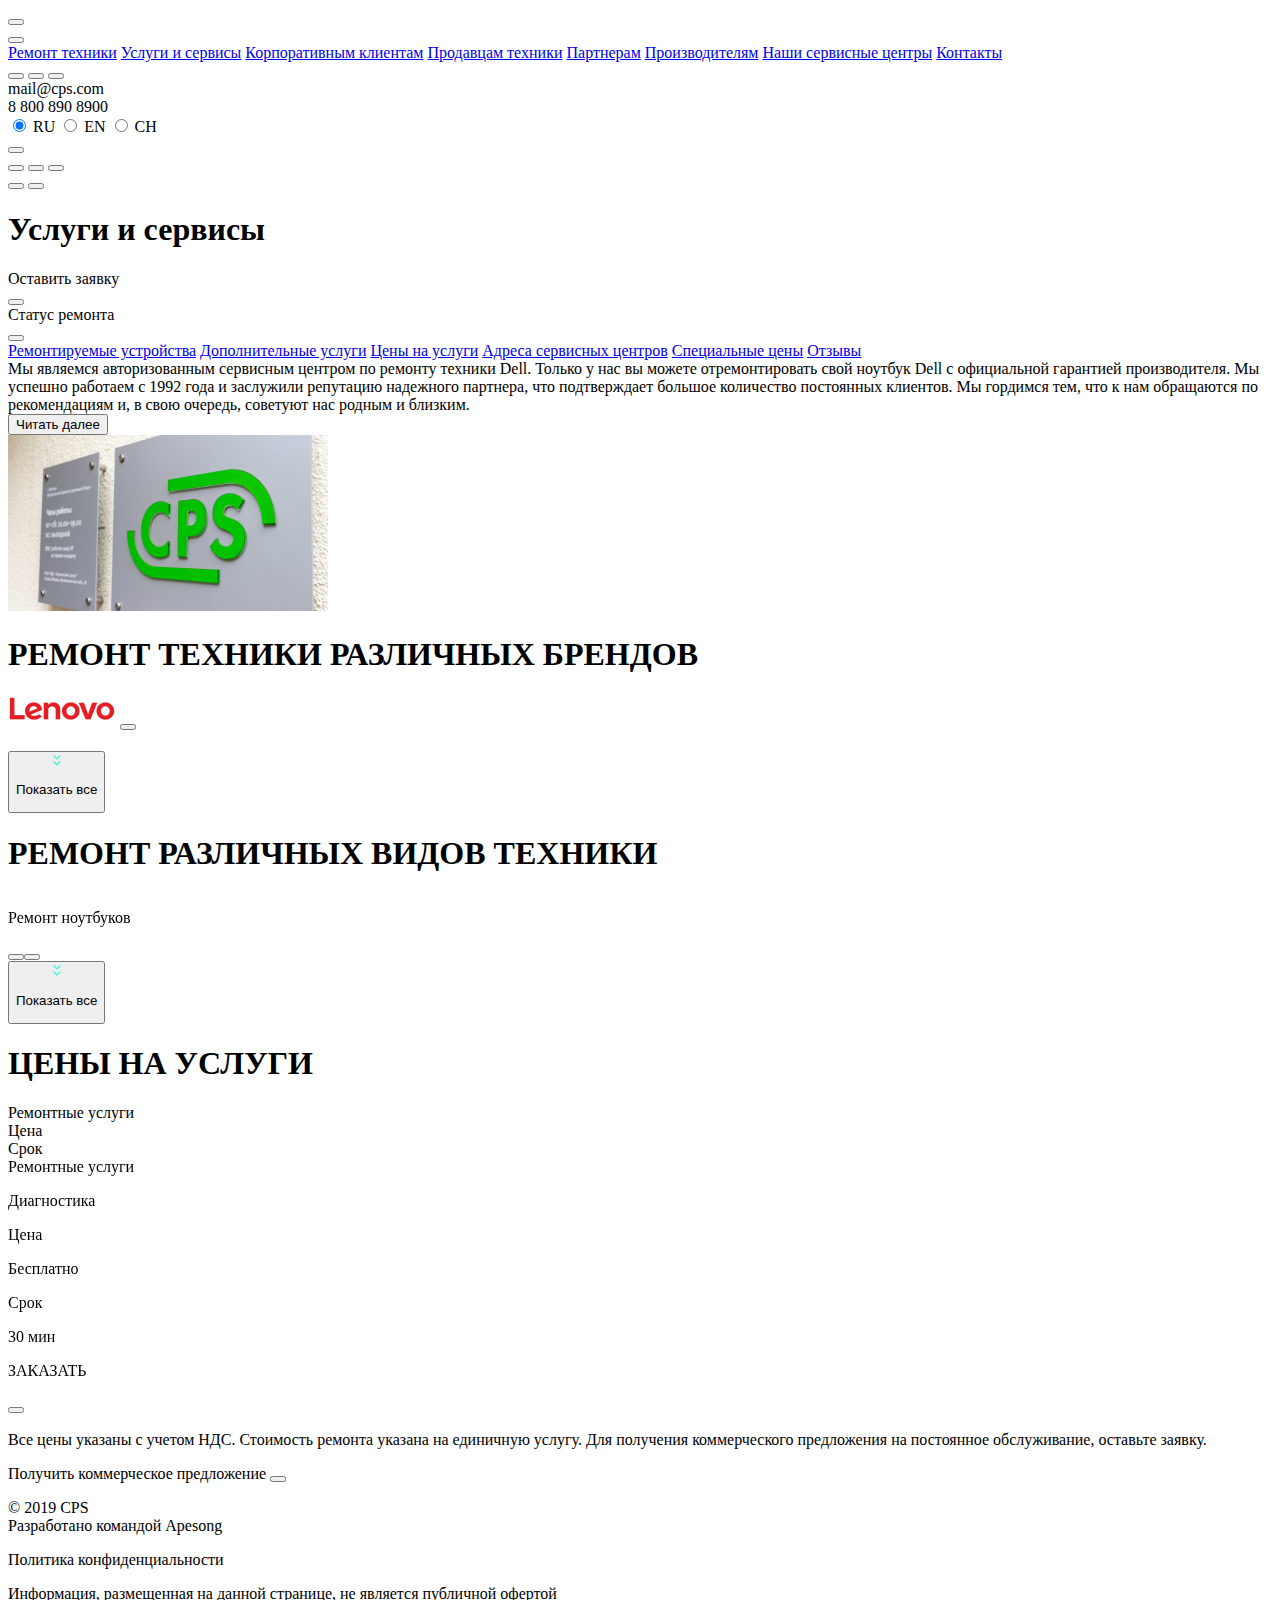
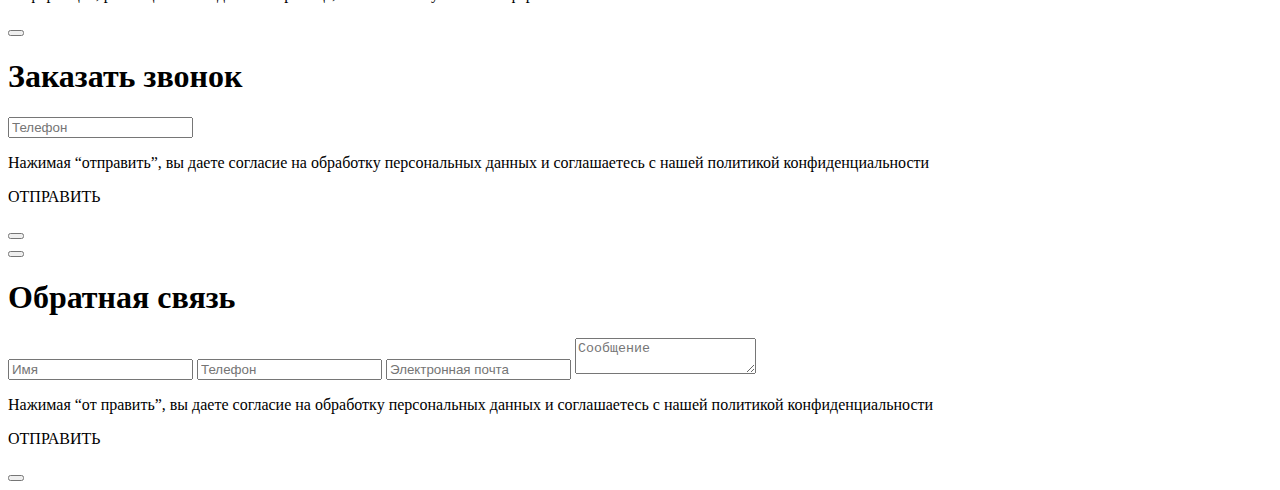
==== commit 2dda2de0: "fixed again" ====
--- a/src/index.html
+++ b/src/index.html
@@ -63,7 +63,7 @@
 
     </header>
     <div class="transform1440px">
-    <main class="main">
+    <main class="content">
         <div class="main__title">
          <div class="main__title-content wall"></div>
          <div class="main__title-content">
@@ -102,74 +102,63 @@
     </main>
     <div class="main-slider-swiper">
         <h1 class="main-title-slider">РЕМОНТ ТЕХНИКИ РАЗЛИЧНЫХ БРЕНДОВ</h1>
-        <div class="swiper">
+        <div class="swiper first-swiper">
         <div class="main-swiper" id="main-slider">
           <div class="main-swiper__wrapper swiper-container swiper-wrapper" >
             <div class="main-swiper__slide-button logo_lenovo swiper-slide">
               <img class="image-partner" src="./img/lenovo.png" alt="Lenovo">
-              <button class="main-swiper__slide-button__partner">
-                <button class="main-swiper__slide-button__partner-next"></button>
-              </button>
+              <button class="main-swiper__slide-button__partner"></button>
+              <div class="main-swiper__slide-button__partner-next"></div>
             </div>
             <div class="main-swiper__slide-button logo_samsung swiper-slide">
               <img class="image-partner" src="./img/samsung.png" alt="Samsung">
-              <button class="main-swiper__slide-button__partner">
-                <button class="main-swiper__slide-button__partner-next"></button>
-              </button>
+              <button class="main-swiper__slide-button__partner"></button>
+              <div class="main-swiper__slide-button__partner-next"></div>              
             </div>
             <div class="main-swiper__slide-button logo_bosch swiper-slide">
               <img class="image-partner" src="./img/bosch.png" alt="Bosch">
-              <button class="main-swiper__slide-button__partner">
-                <button class="main-swiper__slide-button__partner-next"></button>
-              </button>
+              <button class="main-swiper__slide-button__partner"></button>
+              <div class="main-swiper__slide-button__partner-next"></div>
             </div>
             <div class="main-swiper__slide-button logo_apple swiper-slide">
               <img class="image-partner" src="./img/apple.png" alt="Apple">
-              <button class="main-swiper__slide-button__partner">
-                <button class="main-swiper__slide-button__partner-next"></button>
-              </button>
+              <button class="main-swiper__slide-button__partner"></button>
+              <div class="main-swiper__slide-button__partner-next"></div>
             </div>
             <div class="main-swiper__slide-button logo_hp swiper-slide">
               <img class="image-partner" src="./img/hp.png" alt="HP">
-              <button class="main-swiper__slide-button__partner">
-                <button class="main-swiper__slide-button__partner-next"></button>
-                </button>
+              <button class="main-swiper__slide-button__partner"></button>
+              <div class="main-swiper__slide-button__partner-next"></div>
             </div>
             <div class="main-swiper__slide-button logo_acer swiper-slide">
               <img class="image-partner" src="./img/acer.png" alt="Acer">
-              <button class="main-swiper__slide-button__partner">
-                <button class="main-swiper__slide-button__partner-next"></button>
-                </button>
+              <button class="main-swiper__slide-button__partner"></button>
+              <div class="main-swiper__slide-button__partner-next"></div>                
             </div>
             <div class="main-swiper__slide-button logo_vs swiper-slide hide768px hide">
               <img class="image-partner" src="./img/vs.png" alt="ViewSonic">
-              <button class="main-swiper__slide-button__partner">
-                <button class="main-swiper__slide-button__partner-next"></button>
-              </button>
+              <button class="main-swiper__slide-button__partner"></button>
+              <div class="main-swiper__slide-button__partner-next"></div>              
             </div>
             <div class="main-swiper__slide-button logo_sony swiper-slide hide768px hide">
               <img class="image-partner" src="./img/sony.png" alt="Sony">
-              <button class="main-swiper__slide-button__partner">
-                <button class="main-swiper__slide-button__partner-next"></button>
-              </button>
+              <button class="main-swiper__slide-button__partner"></button>
+              <div class="main-swiper__slide-button__partner-next"></div>
             </div>
             <div class="main-swiper__slide-button logo_lenovo swiper-slide hide1120px hide">
               <img class="image-partner" src="./img/lenovo.png" alt="Lenovo">
-              <button class="main-swiper__slide-button__partner">
-                <button class="main-swiper__slide-button__partner-next"></button>
-              </button>
+              <button class="main-swiper__slide-button__partner"></button>
+              <div class="main-swiper__slide-button__partner-next"></div>              
             </div>
             <div class="main-swiper__slide-button logo_samsung swiper-slide hide1120px hide">
               <img class="image-partner" src="./img/samsung.png" alt="Samsung">
-              <button class="main-swiper__slide-button__partner">
-                <button class="main-swiper__slide-button__partner-next"></button>
-              </button>
+              <button class="main-swiper__slide-button__partner"></button>
+              <div class="main-swiper__slide-button__partner-next"></div>              
             </div>
             <div class="main-swiper__slide-button logo_apple swiper-slide hide1120px hide">
               <img class="image-partner" src="./img/apple.png" alt="Apple">
-              <button class="main-swiper__slide-button__partner">
-                <button class="main-swiper__slide-button__partner-next"></button>
-              </button>
+              <button class="main-swiper__slide-button__partner"></button>
+              <div class="main-swiper__slide-button__partner-next"></div>              
             </div>
           </div>
           <div class="swiper-pagination"></div>
@@ -182,8 +171,8 @@
     </div>
     <div class="main-slider-swiper">
       <h1 class="main-title-slider">РЕМОНТ РАЗЛИЧНЫХ ВИДОВ ТЕХНИКИ</h1>
-      <div class="swiper">
-        <div class="main-swiper main-swiper_technical-size" id="main-slider">
+      <div class="swiper second-swiper">
+        <div class="main-swiper main-swiper_technical-size">
           <div class="main-swiper__wrapper swiper-container swiper-wrapper" >
             <div class="main-swiper__slide-button swiper-slide">
               <p>Ремонт ноутбуков</p>
@@ -251,7 +240,7 @@
         <div class="title-price_empty"></div>
       </div>
       <div class="swiper last-swiper">
-        <div class="main-swiper main-swiper_price-size" id="main-slider">
+        <div class="main-swiper main-swiper_price-size">
           <div class="main-swiper__wrapper swiper-container swiper-wrapper" >
             <div class="main-swiper__slide-button swiper-slide">
               <div class="title-price">Ремонтные услуги</div>
@@ -262,9 +251,8 @@
               <p class="title-price_name">30 мин</p>
               <div class="title-price_order">
                 <p class="title-price_order-name">ЗАКАЗАТЬ</p>
-                <button class="main-swiper__slide-button__partner">
-                 <button class="main-swiper__slide-button__partner-next"></button>
-                </button>
+                <button class="main-swiper__slide-button__partner"></button>
+                <div class="main-swiper__slide-button__partner-next"></div>                
               </div>
             </div>
             <div class="main-swiper__slide-button swiper-slide">
@@ -276,9 +264,8 @@
               <p class="title-price_name">30-120 мин</p>
               <div class="title-price_order">
                 <p class="title-price_order-name">ЗАКАЗАТЬ</p>
-                <button class="main-swiper__slide-button__partner">
-                 <button class="main-swiper__slide-button__partner-next"></button>
-                </button>
+                <button class="main-swiper__slide-button__partner"></button>
+                <div class="main-swiper__slide-button__partner-next"></div>
               </div>
             </div>
             <div class="main-swiper__slide-button swiper-slide">
@@ -290,9 +277,8 @@
               <p class="title-price_name">30-120 мин</p>
               <div class="title-price_order">
                 <p class="title-price_order-name">ЗАКАЗАТЬ</p>
-                <button class="main-swiper__slide-button__partner">
-                 <button class="main-swiper__slide-button__partner-next"></button>
-                </button>
+                <button class="main-swiper__slide-button__partner"></button>
+                <div class="main-swiper__slide-button__partner-next"></div>                
               </div>
             </div>
             <div class="main-swiper__slide-button swiper-slide">
@@ -304,9 +290,8 @@
               <p class="title-price_name">30-120 мин</p>
               <div class="title-price_order">
                 <p class="title-price_order-name">ЗАКАЗАТЬ</p>
-                <button class="main-swiper__slide-button__partner">
-                 <button class="main-swiper__slide-button__partner-next"></button>
-                </button>
+                <button class="main-swiper__slide-button__partner"></button>
+                <div class="main-swiper__slide-button__partner-next"></div>                
               </div>
             </div>
             <div class="main-swiper__slide-button swiper-slide">
@@ -318,9 +303,8 @@
               <p class="title-price_name">30-120 мин</p>
               <div class="title-price_order">
                 <p class="title-price_order-name">ЗАКАЗАТЬ</p>
-                <button class="main-swiper__slide-button__partner">
-                 <button class="main-swiper__slide-button__partner-next"></button>
-                </button>
+                <button class="main-swiper__slide-button__partner"></button>
+                <div class="main-swiper__slide-button__partner-next"></div>                
               </div>
             </div>
           </div>
@@ -353,9 +337,8 @@
       <p class="modal-title_text">Нажимая “отправить”, вы даете согласие на <a class="modal-title_text_color">обработку персональных данных</a> и соглашаетесь с нашей <a class="modal-title_text_color">политикой конфиденциальности</a></p>
       <div class="modal-button title-price_order">
         <p class="modal-button-text">ОТПРАВИТЬ</p>
-        <button class="main-swiper__slide-button__partner">
-          <button class="main-swiper__slide-button__partner-next"></button>
-        </button>
+        <button class="main-swiper__slide-button__partner"></button>
+        <div class="main-swiper__slide-button__partner-next"></div>        
       </div>
     </div>
     <div class="modal modal-feedback modal-hide">
@@ -369,9 +352,8 @@
       <p class="modal-title_text">Нажимая “от             править”, вы даете согласие на <a class="modal-title_text_color">обработку персональных данных</a> и соглашаетесь с нашей <a class="modal-title_text_color">политикой конфиденциальности</a></p>
       <div class="modal-button title-price_order">
         <p class="modal-button-text">ОТПРАВИТЬ</p>
-        <button class="main-swiper__slide-button__partner">
-          <button class="main-swiper__slide-button__partner-next"></button>
-        </button>
+        <button class="main-swiper__slide-button__partner"></button>
+        <div class="main-swiper__slide-button__partner-next"></div>        
       </div>
     </div>
     <script src="https://cdn.jsdelivr.net/npm/swiper@9/swiper-bundle.min.js"></script>
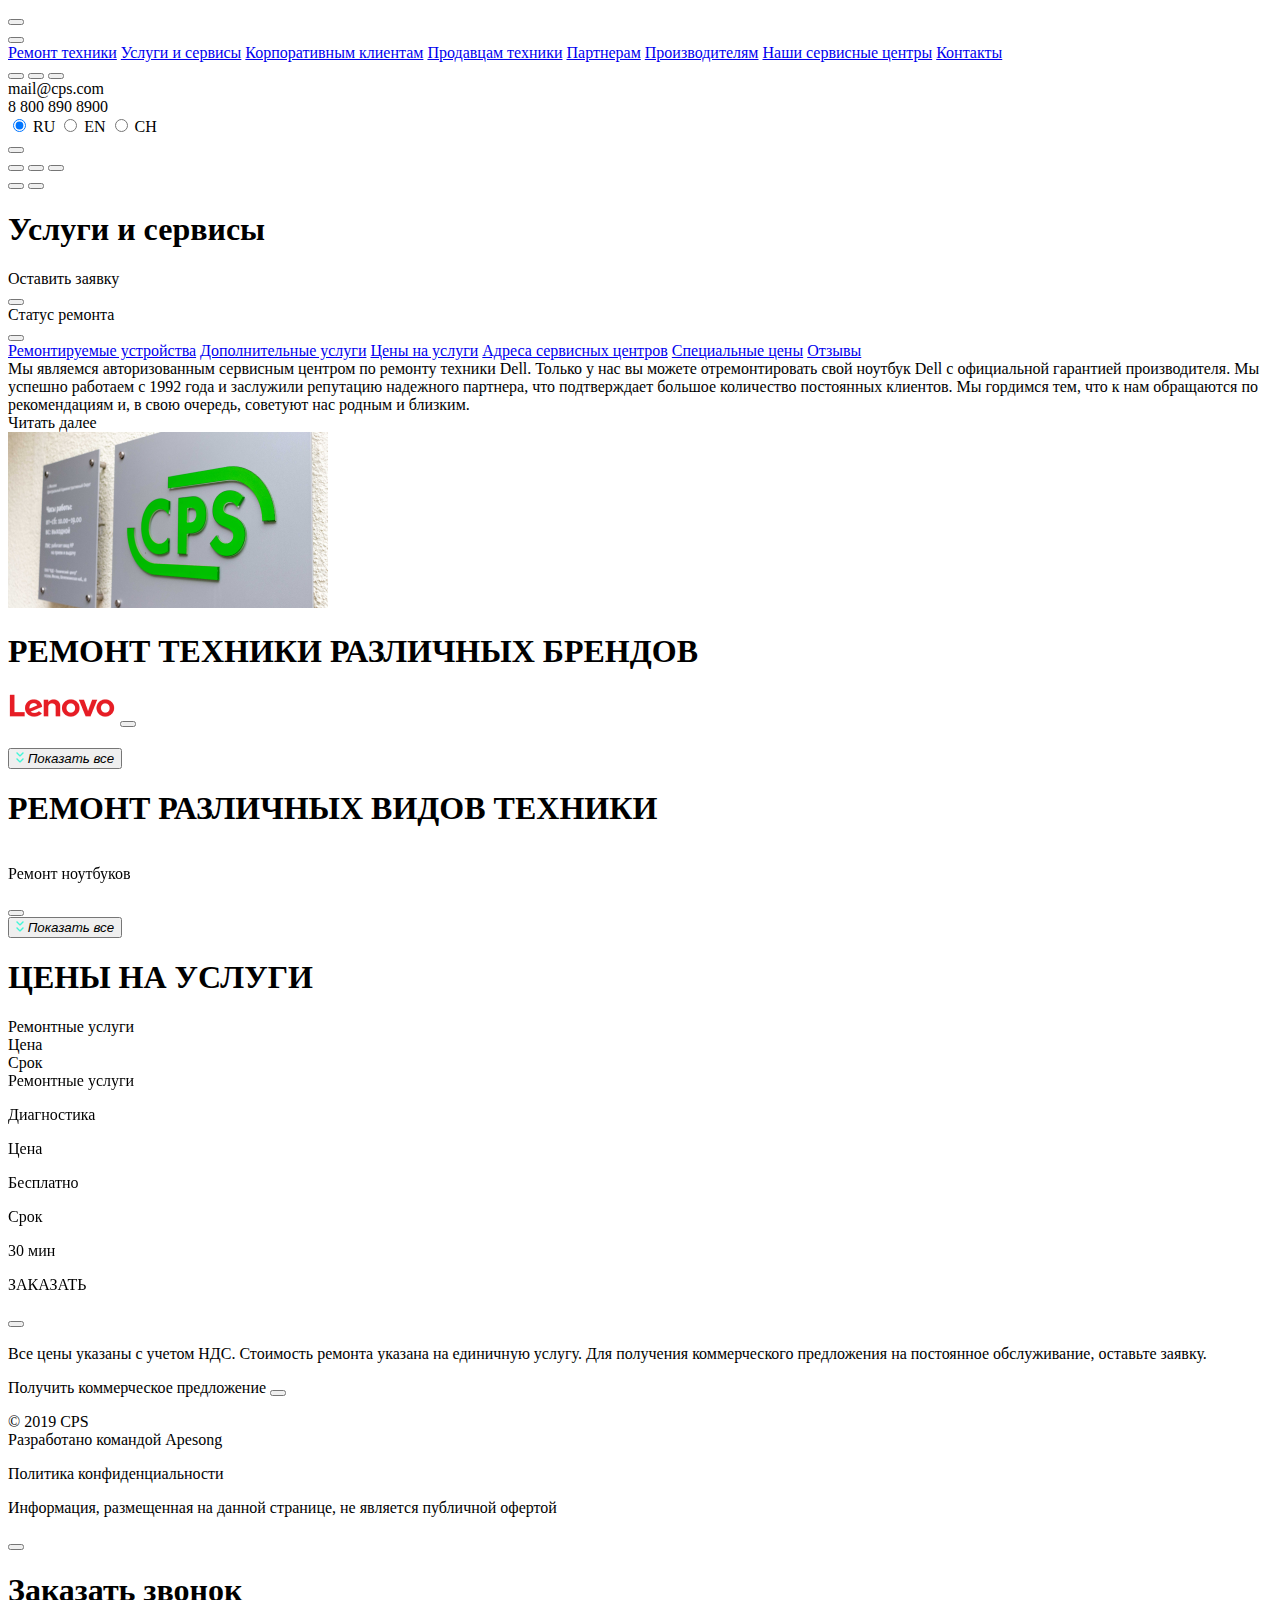
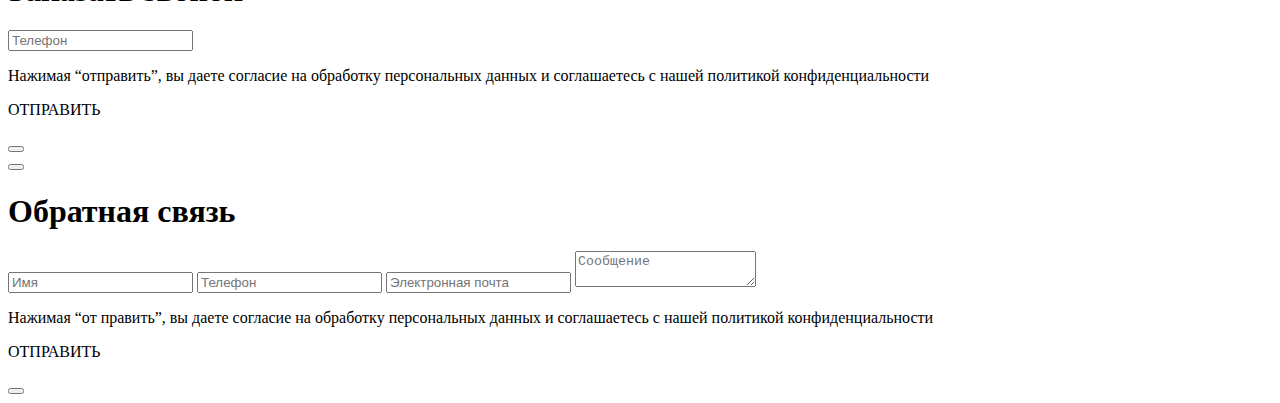
==== commit ae4392ca: "add em" ====
--- a/src/index.html
+++ b/src/index.html
@@ -19,7 +19,7 @@
           <div class="sideBar-header__icon-background-logo header__icon-background-logo"></div>
           <button class="sideBar__icon-background sideBar-header__icon-search"></button>
       </header>
-      <main class="sideBar-main">
+      <div class="sideBar-main">
           <div class="sideBar-main_empty"></div>
           <div class="sideBar-main__sideBar-button">
               <a href="#" class="sideBar-button__link actived">Ремонт техники</a>
@@ -31,7 +31,7 @@
               <a href="#" class="sideBar-button__link">Наши сервисные центры</a>
               <a href="#" class="sideBar-button__link">Контакты</a>
           </div>
-      </main>
+        </div>
       <footer class="sideBar-footer">
           <div class="sideBar-footer__button">
               <button class="sideBar__icon-background icon-support"></button>
@@ -87,14 +87,14 @@
 
                 Мы успешно работаем с 1992 года и заслужили репутацию надежного партнера, что подтверждает большое количество постоянных клиентов. Мы гордимся тем, что к нам обращаются по рекомендациям и, в свою очередь, советуют нас родным и близким.
             </div>
-            <button class="main__next">
+            <div class="main__next">
                  <div class="main__next-button">
                     <div class="icon__button-arrow">
                     </div>
                     <div class="icon__button-arrow">
                     </div>
                  </div> Читать далее
-            </button>
+                </div>
         </div>
         <div class="main__image">
             <img class="main__image-foto" src="./img/FotoLogo.png" alt="Foto">
@@ -165,7 +165,7 @@
         </div>
         <button class="main__next-button_slider">
           <img src="./img/icon.svg" id="arrow-button" alt="Visial Full" />
-          <p class="next-button_text">Показать все</p>
+          <em class="next-button_text">Показать все</em>
         </button> 
        </div>
     </div>
@@ -176,58 +176,50 @@
           <div class="main-swiper__wrapper swiper-container swiper-wrapper" >
             <div class="main-swiper__slide-button swiper-slide">
               <p>Ремонт ноутбуков</p>
-              <button class="main-swiper__slide-button__partner">
-               <button class="main-swiper__slide-button__partner-next"></button>
-              </button>
+              <button class="main-swiper__slide-button__partner"></button>
+               <div class="main-swiper__slide-button__partner-next"></div>              
             </div>
             <div class="main-swiper__slide-button swiper-slide">
               <p>Ремонт планшетов</p>
-              <button class="main-swiper__slide-button__partner">
-               <button class="main-swiper__slide-button__partner-next"></button>
-               </button>
+              <button class="main-swiper__slide-button__partner"></button>
+               <div class="main-swiper__slide-button__partner-next"></div>               
               </div>
             <div class="main-swiper__slide-button swiper-slide">
               <p>Ремонт ПК</p>
-              <button class="main-swiper__slide-button__partner">
-               <button class="main-swiper__slide-button__partner-next"></button>
-              </button>
+              <button class="main-swiper__slide-button__partner"></button>
+               <div class="main-swiper__slide-button__partner-next"></div>              
             </div>
             <div class="main-swiper__slide-button swiper-slide technical-hide768px hide">
               <p>Ремонт мониторов</p>
-              <button class="main-swiper__slide-button__partner">
-               <button class="main-swiper__slide-button__partner-next"></button>
-               </button>
+              <button class="main-swiper__slide-button__partner"></button>
+               <div class="main-swiper__slide-button__partner-next"></div>               
             </div>
             <div class="main-swiper__slide-button swiper-slide technical-hide1120px hide">
               <p>Ремонт ноутбуков</p>
-              <button class="main-swiper__slide-button__partner">
-               <button class="main-swiper__slide-button__partner-next"></button>
-               </button>
+              <button class="main-swiper__slide-button__partner"></button>
+               <div class="main-swiper__slide-button__partner-next"></div>               
               </div>
             <div class="main-swiper__slide-button swiper-slide technical-hide1120px hide">
               <p>Ремонт планшетов</p>
-              <button class="main-swiper__slide-button__partner">
-               <button class="main-swiper__slide-button__partner-next"></button>
-               </button>
+              <button class="main-swiper__slide-button__partner"></button>
+               <div class="main-swiper__slide-button__partner-next"></div>               
             </div>
             <div class="main-swiper__slide-button swiper-slide technical-hide1120px hide">
               <p>Ремонт ПК</p>
-              <button class="main-swiper__slide-button__partner">
-               <button class="main-swiper__slide-button__partner-next"></button>
-               </button>
+              <button class="main-swiper__slide-button__partner"></button>
+               <div class="main-swiper__slide-button__partner-next"></div>               
             </div>
             <div class="main-swiper__slide-button swiper-slide technical-hide1120px hide">
               <p>Ремонт мониторов</p>
-              <button class="main-swiper__slide-button__partner">
-               <button class="main-swiper__slide-button__partner-next"></button>
-              </button>
+              <button class="main-swiper__slide-button__partner"></button>
+               <div class="main-swiper__slide-button__partner-next"></div>              
             </div>
           </div>
           <div class="swiper-pagination"></div>
         </div>
             <button class="main__next-button_slider technical-size_button">
               <img src="./img/icon.svg" id="arrow-button-technical" alt="Visial Full" >
-              <p class="next-button_text-technical">Показать все</p>
+              <em class="next-button_text-technical">Показать все</em>
             </button>
       </div>
     </div>
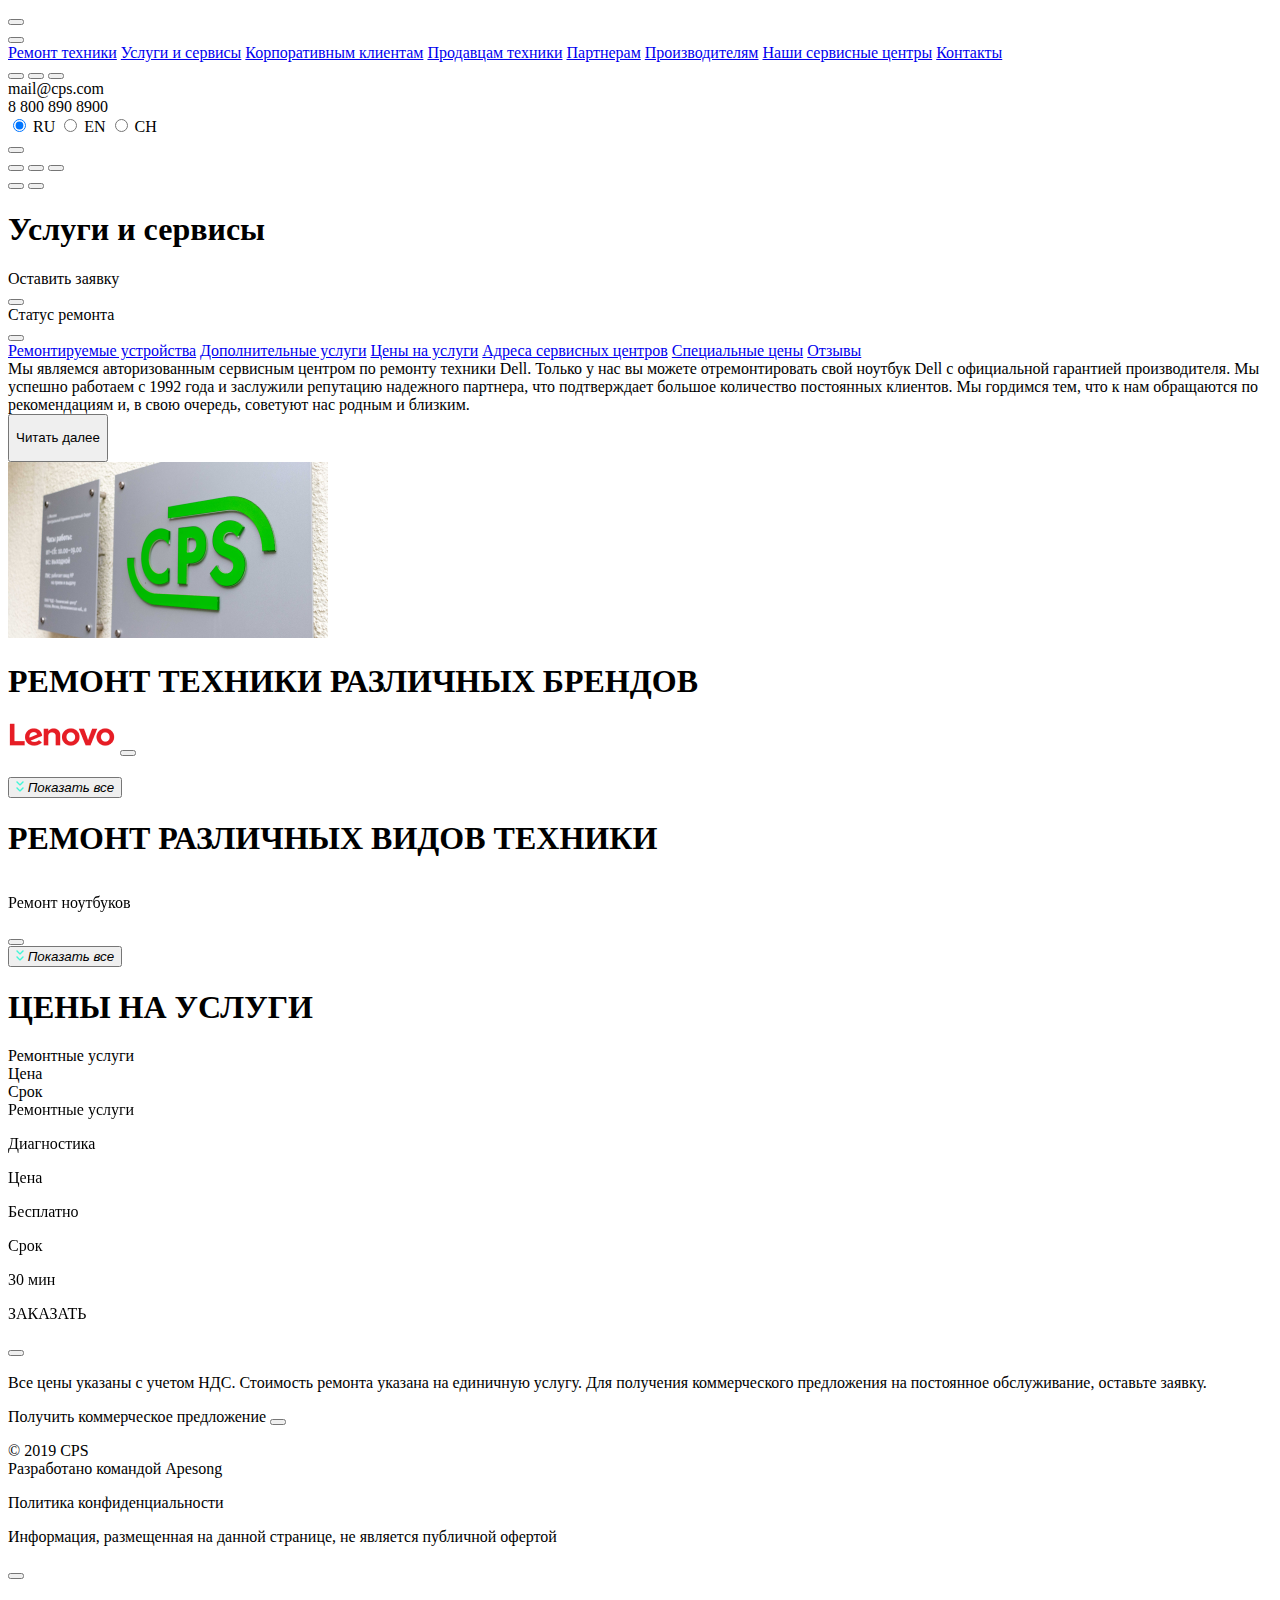
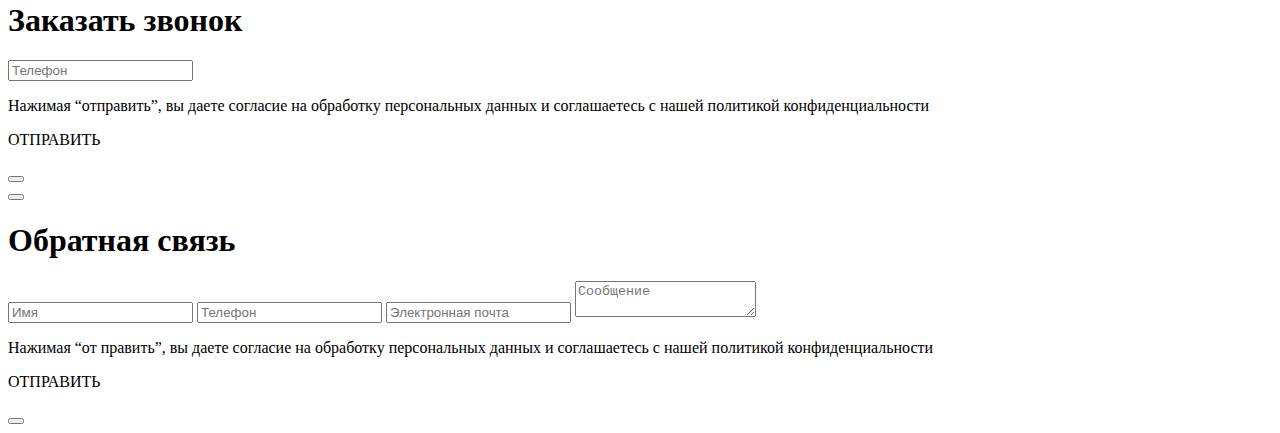
==== commit 20b5d41d: "Fix + new js" ====
--- a/src/index.html
+++ b/src/index.html
@@ -13,34 +13,34 @@
  <body>
     <div class="opacity"></div>
     <div class="opacity-modal"></div>
-    <div class="sideBar sidebar-hide">
-      <header class="sideBar-header">
-          <button class="sideBar__icon-background sideBar-header__icon-cross"></button>
-          <div class="sideBar-header__icon-background-logo header__icon-background-logo"></div>
-          <button class="sideBar__icon-background sideBar-header__icon-search"></button>
+    <div class='modal-burger body__modal-burger sidebar-hide'>
+      <header class='modal-body__modal-header'>
+          <button class='btn btn-cross'></button>
+          <div class='logo logo_position'></div>
+          <button class='btn btn_modalSearch'></button>
       </header>
-      <div class="sideBar-main">
-          <div class="sideBar-main_empty"></div>
-          <div class="sideBar-main__sideBar-button">
-              <a href="#" class="sideBar-button__link actived">Ремонт техники</a>
-              <a href="#" class="sideBar-button__link">Услуги и сервисы</a>
-              <a href="#" class="sideBar-button__link">Корпоративным клиентам</a>
-              <a href="#" class="sideBar-button__link">Продавцам техники</a>
-              <a href="#" class="sideBar-button__link">Партнерам</a>
-              <a href="#" class="sideBar-button__link">Производителям</a>
-              <a href="#" class="sideBar-button__link">Наши сервисные центры</a>
-              <a href="#" class="sideBar-button__link">Контакты</a>
+      <div class='modal-burger__modal-navigation'>
+          <div class='modal-emptyDiv'></div>
+          <nav class='modal-burger__modal-button-link'>
+              <a href="#" class='modal-burger__link actived'>Ремонт техники</a>
+              <a href="#" class='modal-burger__link'>Услуги и сервисы</a>
+              <a href="#" class='modal-burger__link'>Корпоративным клиентам</a>
+              <a href="#" class='modal-burger__link'>Продавцам техники</a>
+              <a href="#" class='modal-burger__link'>Партнерам</a>
+              <a href="#" class='modal-burger__link'>Производителям</a>
+              <a href="#" class='modal-burger__link'>Наши сервисные центры</a>
+              <a href="#" class='modal-burger__link'>Контакты</a>
+          </nav>
+        </div>
+      <footer class='modal-burger__modal-footer'>
+          <div class='modal-burger__button'>
+              <button class='btn btn-support'></button>
+              <button class='btn btn-message'></button>
+              <button class='btn btn-profile'></button>
           </div>
-        </div>
-      <footer class="sideBar-footer">
-          <div class="sideBar-footer__button">
-              <button class="sideBar__icon-background icon-support"></button>
-              <button class="sideBar__icon-background icon-message"></button>
-              <button class="sideBar__icon-background icon-profile"></button>
-          </div>
-          <div class="sideBar-footer__email">mail@cps.com</div>
-          <div class="sideBar-footer__phone">8 800 890 8900</div>
-          <form class="sideBar-footer__select-lang">
+          <div class='modal-burger__email'>mail@cps.com</div>
+          <div class='modal-burger__phone'>8 800 890 8900</div>
+          <form class='modal-burger__select-lang'>
               <input type="radio" name="lang" id="rus" value="russian" checked>
               <label for="rus">RU</label>
               <input type="radio" name="lang" id="eng" value="english">
@@ -51,53 +51,58 @@
       </footer>
     </div>
     <header class="header">
-        <button class="header__icon-background icon-menu"></button>
-        <div class="header__icon-background empty laptop"></div>
-        <div class="header__icon-background-logo"></div>
-        <button class="header__icon-background icon-support header-call laptop"></button>   
-        <button class="header__icon-background icon-message header-feedback laptop"></button>
-        <button class="header__icon-background icon-profile laptop"></button>
-        <div class="header__icon-background empty"></div>
-        <button class="header__icon-background icon-setting"></button>
-        <button class="header__icon-background icon-search"></button>
+        <button class='btn btn-menu'></button>
+        <div class='empty-div laptop'></div>
+        <div class="logo"></div>
+        <button class='btn btn-support header-call laptop'></button>
+        <button class='btn btn-message header-feedback laptop'></button>
+        <button class='btn btn-profile laptop'></button>
+        <div class='empty-div'></div>
+        <button class='btn btn-setting'></button>
+        <button class='btn btn-search'></button>
 
     </header>
     <div class="transform1440px">
-    <main class="content">
-        <div class="main__title">
-         <div class="main__title-content wall"></div>
-         <div class="main__title-content">
-          <h1 class="main__title-text">Услуги и сервисы</h1>
+    <main class='body__main'>
+        <div class='body__title'>
+         <div class='body__title-content wall'></div>
+         <div class='body__title-content'>
+          <h1 class='body__title-text'>Услуги и сервисы</h1>
          </div>
-         <div class="main__title-signature signature-setting pc">Оставить заявку</div>            
-         <button class="main__title-background icon-setting pc"></button> 
-         <div class="main__title-signature pc">Статус ремонта</div>
-         <button class="main__title-background icon-search pc"></button>
-        </div>      
-        <div class="main__button">
-            <a href="#" class="main__button-line actived">Ремонтируемые устройства</a>
-            <a href="#" class="main__button-line">Дополнительные услуги</a>
-            <a href="#" class="main__button-line ">Цены на услуги</a>
-            <a href="#" class="main__button-line ">Адреса сервисных центров</a>
-            <a href="#" class="main__button-line ">Специальные цены</a>
-            <a href="#" class="main__button-line ">Отзывы</a>
-        </div>
-        <div class="main__info">
-            <div class="main__info-text">Мы являемся авторизованным сервисным центром по ремонту техники Dell. Только у нас вы можете отремонтировать свой ноутбук Dell с официальной гарантией производителя.
+          <form class='body__title-button'>
+         <div class='body__title-signature signature-setting pc'>Оставить заявку</div>
+         <button class='btn btn-setting pc'></button>
+          </form>
+          <form class='body__title-button'>
+         <div class='body__title-signature pc'>Статус ремонта</div>
+         <button class='btn btn-search pc'></button>
+          </form>
+        </div>
+        <div class='body__button'>
+            <a href="#" class='body__button-line actived'>Ремонтируемые устройства</a>
+            <a href="#" class='body__button-line'>Дополнительные услуги</a>
+            <a href="#" class='body__button-line '>Цены на услуги</a>
+            <a href="#" class='body__button-line '>Адреса сервисных центров</a>
+            <a href="#" class='body__button-line '>Специальные цены</a>
+            <a href="#" class='body__button-line '>Отзывы</a>
+        </div>
+        <div class='body__info'>
+            <div class='body__info-text'>Мы являемся авторизованным сервисным центром по ремонту техники Dell. Только у нас вы можете отремонтировать свой ноутбук Dell с официальной гарантией производителя.
 
                 Мы успешно работаем с 1992 года и заслужили репутацию надежного партнера, что подтверждает большое количество постоянных клиентов. Мы гордимся тем, что к нам обращаются по рекомендациям и, в свою очередь, советуют нас родным и близким.
             </div>
-            <div class="main__next">
-                 <div class="main__next-button">
+            <button class='body__next'>
+                 <div class='body__next-button'>
                     <div class="icon__button-arrow">
                     </div>
                     <div class="icon__button-arrow">
                     </div>
-                 </div> Читать далее
-                </div>
-        </div>
-        <div class="main__image">
-            <img class="main__image-foto" src="./img/FotoLogo.png" alt="Foto">
+                 </div>
+              <p class='read-next'>Читать далее</p>
+                </button>
+        </div>
+        <div class='body__image'>
+            <img class='body__image-foto' src="./img/FotoLogo.png" alt="Foto">
         </div>
     </main>
     <div class="main-slider-swiper">
@@ -113,7 +118,7 @@
             <div class="main-swiper__slide-button logo_samsung swiper-slide">
               <img class="image-partner" src="./img/samsung.png" alt="Samsung">
               <button class="main-swiper__slide-button__partner"></button>
-              <div class="main-swiper__slide-button__partner-next"></div>              
+              <div class="main-swiper__slide-button__partner-next"></div>
             </div>
             <div class="main-swiper__slide-button logo_bosch swiper-slide">
               <img class="image-partner" src="./img/bosch.png" alt="Bosch">
@@ -133,12 +138,12 @@
             <div class="main-swiper__slide-button logo_acer swiper-slide">
               <img class="image-partner" src="./img/acer.png" alt="Acer">
               <button class="main-swiper__slide-button__partner"></button>
-              <div class="main-swiper__slide-button__partner-next"></div>                
+              <div class="main-swiper__slide-button__partner-next"></div>
             </div>
             <div class="main-swiper__slide-button logo_vs swiper-slide hide768px hide">
               <img class="image-partner" src="./img/vs.png" alt="ViewSonic">
               <button class="main-swiper__slide-button__partner"></button>
-              <div class="main-swiper__slide-button__partner-next"></div>              
+              <div class="main-swiper__slide-button__partner-next"></div>
             </div>
             <div class="main-swiper__slide-button logo_sony swiper-slide hide768px hide">
               <img class="image-partner" src="./img/sony.png" alt="Sony">
@@ -148,17 +153,17 @@
             <div class="main-swiper__slide-button logo_lenovo swiper-slide hide1120px hide">
               <img class="image-partner" src="./img/lenovo.png" alt="Lenovo">
               <button class="main-swiper__slide-button__partner"></button>
-              <div class="main-swiper__slide-button__partner-next"></div>              
+              <div class="main-swiper__slide-button__partner-next"></div>
             </div>
             <div class="main-swiper__slide-button logo_samsung swiper-slide hide1120px hide">
               <img class="image-partner" src="./img/samsung.png" alt="Samsung">
               <button class="main-swiper__slide-button__partner"></button>
-              <div class="main-swiper__slide-button__partner-next"></div>              
+              <div class="main-swiper__slide-button__partner-next"></div>
             </div>
             <div class="main-swiper__slide-button logo_apple swiper-slide hide1120px hide">
               <img class="image-partner" src="./img/apple.png" alt="Apple">
               <button class="main-swiper__slide-button__partner"></button>
-              <div class="main-swiper__slide-button__partner-next"></div>              
+              <div class="main-swiper__slide-button__partner-next"></div>
             </div>
           </div>
           <div class="swiper-pagination"></div>
@@ -166,7 +171,7 @@
         <button class="main__next-button_slider">
           <img src="./img/icon.svg" id="arrow-button" alt="Visial Full" />
           <em class="next-button_text">Показать все</em>
-        </button> 
+        </button>
        </div>
     </div>
     <div class="main-slider-swiper">
@@ -177,42 +182,42 @@
             <div class="main-swiper__slide-button swiper-slide">
               <p>Ремонт ноутбуков</p>
               <button class="main-swiper__slide-button__partner"></button>
-               <div class="main-swiper__slide-button__partner-next"></div>              
+               <div class="main-swiper__slide-button__partner-next"></div>
             </div>
             <div class="main-swiper__slide-button swiper-slide">
               <p>Ремонт планшетов</p>
               <button class="main-swiper__slide-button__partner"></button>
-               <div class="main-swiper__slide-button__partner-next"></div>               
+               <div class="main-swiper__slide-button__partner-next"></div>
               </div>
             <div class="main-swiper__slide-button swiper-slide">
               <p>Ремонт ПК</p>
               <button class="main-swiper__slide-button__partner"></button>
-               <div class="main-swiper__slide-button__partner-next"></div>              
+               <div class="main-swiper__slide-button__partner-next"></div>
             </div>
             <div class="main-swiper__slide-button swiper-slide technical-hide768px hide">
               <p>Ремонт мониторов</p>
               <button class="main-swiper__slide-button__partner"></button>
-               <div class="main-swiper__slide-button__partner-next"></div>               
+               <div class="main-swiper__slide-button__partner-next"></div>
             </div>
             <div class="main-swiper__slide-button swiper-slide technical-hide1120px hide">
               <p>Ремонт ноутбуков</p>
               <button class="main-swiper__slide-button__partner"></button>
-               <div class="main-swiper__slide-button__partner-next"></div>               
+               <div class="main-swiper__slide-button__partner-next"></div>
               </div>
             <div class="main-swiper__slide-button swiper-slide technical-hide1120px hide">
               <p>Ремонт планшетов</p>
               <button class="main-swiper__slide-button__partner"></button>
-               <div class="main-swiper__slide-button__partner-next"></div>               
+               <div class="main-swiper__slide-button__partner-next"></div>
             </div>
             <div class="main-swiper__slide-button swiper-slide technical-hide1120px hide">
               <p>Ремонт ПК</p>
               <button class="main-swiper__slide-button__partner"></button>
-               <div class="main-swiper__slide-button__partner-next"></div>               
+               <div class="main-swiper__slide-button__partner-next"></div>
             </div>
             <div class="main-swiper__slide-button swiper-slide technical-hide1120px hide">
               <p>Ремонт мониторов</p>
               <button class="main-swiper__slide-button__partner"></button>
-               <div class="main-swiper__slide-button__partner-next"></div>              
+               <div class="main-swiper__slide-button__partner-next"></div>
             </div>
           </div>
           <div class="swiper-pagination"></div>
@@ -244,7 +249,7 @@
               <div class="title-price_order">
                 <p class="title-price_order-name">ЗАКАЗАТЬ</p>
                 <button class="main-swiper__slide-button__partner"></button>
-                <div class="main-swiper__slide-button__partner-next"></div>                
+                <div class="main-swiper__slide-button__partner-next"></div>
               </div>
             </div>
             <div class="main-swiper__slide-button swiper-slide">
@@ -270,7 +275,7 @@
               <div class="title-price_order">
                 <p class="title-price_order-name">ЗАКАЗАТЬ</p>
                 <button class="main-swiper__slide-button__partner"></button>
-                <div class="main-swiper__slide-button__partner-next"></div>                
+                <div class="main-swiper__slide-button__partner-next"></div>
               </div>
             </div>
             <div class="main-swiper__slide-button swiper-slide">
@@ -283,7 +288,7 @@
               <div class="title-price_order">
                 <p class="title-price_order-name">ЗАКАЗАТЬ</p>
                 <button class="main-swiper__slide-button__partner"></button>
-                <div class="main-swiper__slide-button__partner-next"></div>                
+                <div class="main-swiper__slide-button__partner-next"></div>
               </div>
             </div>
             <div class="main-swiper__slide-button swiper-slide">
@@ -296,7 +301,7 @@
               <div class="title-price_order">
                 <p class="title-price_order-name">ЗАКАЗАТЬ</p>
                 <button class="main-swiper__slide-button__partner"></button>
-                <div class="main-swiper__slide-button__partner-next"></div>                
+                <div class="main-swiper__slide-button__partner-next"></div>
               </div>
             </div>
           </div>
@@ -304,10 +309,10 @@
         </div>
       </div>
     </div>
-    <div class="signature-price">
-      <p class="signature-price_text">Все цены указаны с учетом НДС. Стоимость ремонта указана на единичную услугу. Для получения коммерческого предложения на постоянное обслуживание, оставьте заявку.</p>
-      <div class="sugnature-price__commercial-offer">
-        <p class="commercial-offer_text">Получить коммерческое предложение <button class="main-swiper__slide-button__partner-next"></button></p>
+    <div class="signature-price signature-price_indent">
+      <p class='signature-price__text'>Все цены указаны с учетом НДС. Стоимость ремонта указана на единичную услугу. Для получения коммерческого предложения на постоянное обслуживание, оставьте заявку.</p>
+      <div class='signature-price__commercial-offer'>
+        <p class='signature-price__commercial-offer-text'>Получить коммерческое предложение <button class="main-swiper__slide-button__partner-next"></button></p>
       </div>
     </div>
     <footer class="footer">
@@ -318,24 +323,24 @@
         <p class="copyrights-text">Информация, размещенная на данной странице, не является публичной офертой</p>
       </div>
      </footer>
-    
-    </div>
-    
+
+    </div>
+
     <div class="modal modal-call modal-hide">
-      <button class="sideBar__icon-background sideBar-header__icon-cross call-cross"></button>
-      <div class="sideBar-main_empty"></div>
+      <button class='btn btn-cross call-cross'></button>
+      <div class='modal-emptyDiv'></div>
       <h1 class="modal-title">Заказать звонок</h1>
       <input class="modal-input" type="tel" name="Telephone" placeholder="Телефон">
       <p class="modal-title_text">Нажимая “отправить”, вы даете согласие на <a class="modal-title_text_color">обработку персональных данных</a> и соглашаетесь с нашей <a class="modal-title_text_color">политикой конфиденциальности</a></p>
       <div class="modal-button title-price_order">
         <p class="modal-button-text">ОТПРАВИТЬ</p>
         <button class="main-swiper__slide-button__partner"></button>
-        <div class="main-swiper__slide-button__partner-next"></div>        
+        <div class="main-swiper__slide-button__partner-next"></div>
       </div>
     </div>
     <div class="modal modal-feedback modal-hide">
-      <button class="sideBar__icon-background sideBar-header__icon-cross feedback-cross"></button>
-      <div class="sideBar-main_empty"></div>
+      <button class='btn btn-cross feedback-cross'></button>
+      <div class='modal-emptyDiv'></div>
       <h1 class="modal-title">Обратная связь</h1>
       <input class="modal-input" type="text" name="Name" placeholder="Имя">
       <input class="modal-input" type="tel" name="Telephone" placeholder="Телефон">
@@ -345,12 +350,12 @@
       <div class="modal-button title-price_order">
         <p class="modal-button-text">ОТПРАВИТЬ</p>
         <button class="main-swiper__slide-button__partner"></button>
-        <div class="main-swiper__slide-button__partner-next"></div>        
+        <div class="main-swiper__slide-button__partner-next"></div>
       </div>
     </div>
     <script src="https://cdn.jsdelivr.net/npm/swiper@9/swiper-bundle.min.js"></script>
  </body>
- 
+
 
 </html>
 
